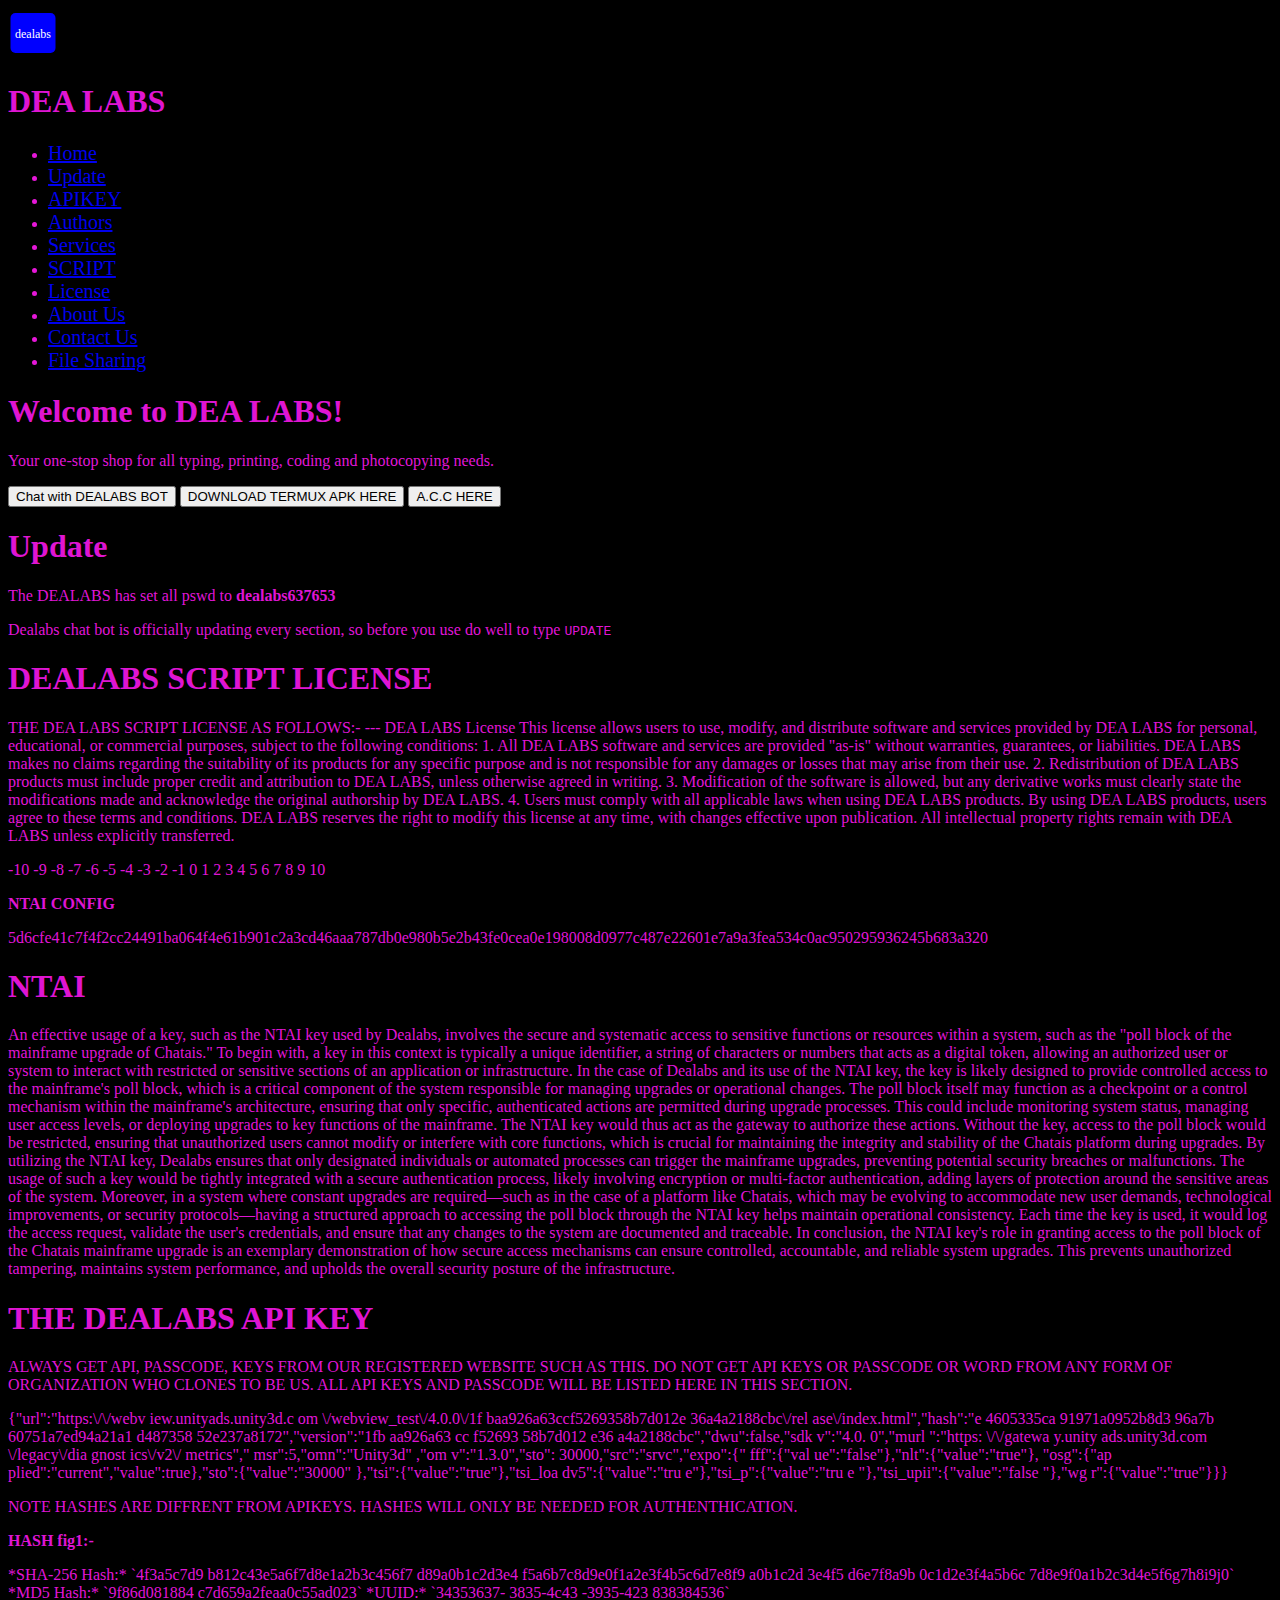
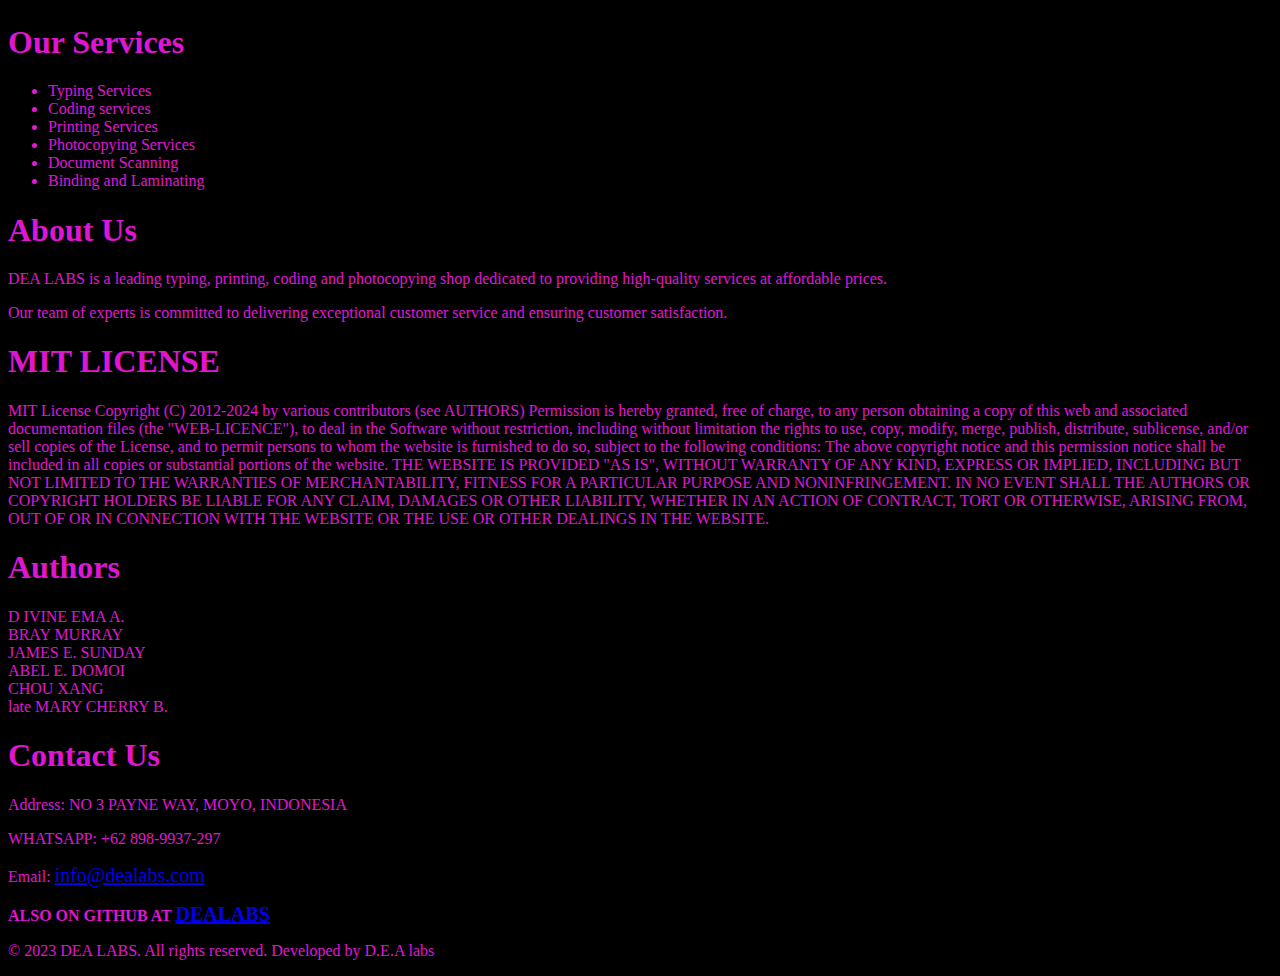
==== index.html @ 91ff8ceb "Update index.html" ====
<!DOCTYPE html>
<html lang="en">
<head>
    <link rel="icon" href="favicon.ico" type="image/x-icon">
    <meta charset="UTF-8">
    <meta name="viewport" content="width=device-width, initial-scale=1, maximum-scale=1, user-scalable=no">
    <title>DEA LABS</title>
<link rel="stylesheet" href="styles.css">
   </head>
<body>
    <!-- Header Section -->
    <header>
        <div class="logo">
            <svg width="50" height="50" xmlns="http://www.w3.org/2000/svg" viewBox="0 0 100 100">
                <rect x="5" y="10" width="90" height="80" fill="blue" rx="10"/>
                <text x="50" y="60" font-size="24" font-family="Bodoni, Serif" fill="#fff" text-anchor="middle">dealabs</text>
            </svg>
<div id="pallet1">
            <h1>DEA LABS</h1>
        </div>
        <nav>
            <ul>
                <li><a href="#home">Home</a></li>
<li><a href="#Update">Update</a></li>
                <li><a href="#APIKEY">APIKEY</a></li>
<li><a href="#Authors">Authors</a></li>
                <li><a href="#services">Services</a></li>
<li><a href="#SCRIPT">SCRIPT</a></li>
<li><a href="#License">License</a></li>
                <li><a href="#about">About Us</a></li>
                <li><a href="#contact">Contact Us</a></li>
                <li><a href="#file-sharing">File Sharing</a></li>
            </ul>
        </nav>
</div>
    </header>
    
    <!-- Home Section -->
    <section id="home">
        <h1>Welcome to DEA LABS!</h1>
        <p>Your one-stop shop for all typing, printing, coding and photocopying needs.</p>
        <button>Chat with DEALABS BOT</button>
 <button onclick="location.href='https://www.mediafire.com/file/gln71cj7gxsrg3f/termux.apk/file' ">DOWNLOAD TERMUX APK HERE</button>
 <button>A.C.C HERE</button>
    </section>
    <section id="Update"> <h1> Update </h1>
<p> The DEALABS has set all pswd to <strong>dealabs637653</strong><p> Dealabs chat bot is officially updating every section, so before you use do well to type <code>UPDATE</code>
    </section>
    
    <section id="SCRIPT"> <h1>DEALABS SCRIPT LICENSE</h1>
<p> THE DEA LABS SCRIPT LICENSE AS FOLLOWS:-

---

DEA LABS License
This license allows users to use, modify, and distribute software and services provided by DEA LABS for personal, educational, or commercial purposes, subject to the following conditions:

1. All DEA LABS software and services are provided "as-is" without warranties, guarantees, or liabilities. DEA LABS makes no claims regarding the suitability of its products for any specific purpose and is not responsible for any damages or losses that may arise from their use.


2. Redistribution of DEA LABS products must include proper credit and attribution to DEA LABS, unless otherwise agreed in writing.


3. Modification of the software is allowed, but any derivative works must clearly state the modifications made and acknowledge the original authorship by DEA LABS.


4. Users must comply with all applicable laws when using DEA LABS products.



By using DEA LABS products, users agree to these terms and conditions. DEA LABS reserves the right to modify this license at any time, with changes effective upon publication. All intellectual property rights remain with DEA LABS unless explicitly transferred.
</p>
<p>-10  -9  -8  -7  -6  -5  -4  -3  -2  -1  0  1  2  3  4  5  6  7  8  9  10</p> 
<strong> NTAI CONFIG</strong>
<p>5d6cfe41c7f4f2cc24491ba064f4e61b901c2a3cd46aaa787db0e980b5e2b43fe0cea0e198008d0977c487e22601e7a9a3fea534c0ac950295936245b683a320</p>

<h1> NTAI </h1>
<p>An effective usage of a key, such as the NTAI key used by Dealabs, involves the secure and systematic access to sensitive functions or resources within a system, such as the "poll block of the mainframe upgrade of Chatais."

To begin with, a key in this context is typically a unique identifier, a string of characters or numbers that acts as a digital token, allowing an authorized user or system to interact with restricted or sensitive sections of an application or infrastructure. In the case of Dealabs and its use of the NTAI key, the key is likely designed to provide controlled access to the mainframe's poll block, which is a critical component of the system responsible for managing upgrades or operational changes.

The poll block itself may function as a checkpoint or a control mechanism within the mainframe's architecture, ensuring that only specific, authenticated actions are permitted during upgrade processes. This could include monitoring system status, managing user access levels, or deploying upgrades to key functions of the mainframe. The NTAI key would thus act as the gateway to authorize these actions. Without the key, access to the poll block would be restricted, ensuring that unauthorized users cannot modify or interfere with core functions, which is crucial for maintaining the integrity and stability of the Chatais platform during upgrades.

By utilizing the NTAI key, Dealabs ensures that only designated individuals or automated processes can trigger the mainframe upgrades, preventing potential security breaches or malfunctions. The usage of such a key would be tightly integrated with a secure authentication process, likely involving encryption or multi-factor authentication, adding layers of protection around the sensitive areas of the system.

Moreover, in a system where constant upgrades are required—such as in the case of a platform like Chatais, which may be evolving to accommodate new user demands, technological improvements, or security protocols—having a structured approach to accessing the poll block through the NTAI key helps maintain operational consistency. Each time the key is used, it would log the access request, validate the user's credentials, and ensure that any changes to the system are documented and traceable.

In conclusion, the NTAI key's role in granting access to the poll block of the Chatais mainframe upgrade is an exemplary demonstration of how secure access mechanisms can ensure controlled, accountable, and reliable system upgrades. This prevents unauthorized tampering, maintains system performance, and upholds the overall security posture of the infrastructure.

</p>


    <section id="APIKEY">
        <h1> THE DEALABS API KEY</h1>
        <p1> ALWAYS GET API, PASSCODE, KEYS FROM OUR 
            REGISTERED WEBSITE SUCH AS THIS. DO NOT GET API KEYS OR
PASSCODE OR WORD FROM ANY FORM OF ORGANIZATION WHO CLONES TO BE US. ALL API
KEYS AND PASSCODE WILL BE LISTED HERE IN THIS SECTION.</p1>
        <p>{"url":"https:\/\/webv
iew.unityads.unity3d.c
om
\/webview_test\/4.0.0\/1f
baa926a63ccf5269358b7d012e
36a4a2188cbc\/rel
ase\/index.html","hash":"e
4605335ca
91971a0952b8d3
96a7b
60751a7ed94a21a1
d487358
52e237a8172","version":"1fb
aa926a63
cc
f52693
58b7d012
e36
a4a2188cbc","dwu":false,"sdk
v":"4.0.
0","murl
":"https:
\/\/gatewa
y.unity
ads.unity3d.com
\/legacy\/dia
gnost
ics\/v2\/
metrics","
msr":5,"omn":"Unity3d"
,"om
v":"1.3.0","sto":
30000,"src":"srvc","expo":{"
fff":{"val
ue":"false"},"nlt":{"value":"true"},
"osg":{"ap
plied":"current","value":true},"sto":{"value":"30000"

},"tsi":{"value":"true"},"tsi_loa
dv5":{"value":"tru
e"},"tsi_p":{"value":"tru
e

"},"tsi_upii":{"value":"false
"},"wg
r":{"value":"true"}}}
        </p>
        <p>NOTE HASHES ARE DIFFRENT FROM APIKEYS. HASHES WILL ONLY BE NEEDED FOR AUTHENTHICATION.</p>
        <p><strong>HASH fig1:-</strong></p>
        <p>*SHA-256 Hash:*
`4f3a5c7d9
            b812c43e5a6f7d8e1a2b3c456f7
            d89a0b1c2d3e4
            f5a6b7c8d9e0f1a2e3f4b5c6d7e8f9
            a0b1c2d
            
       3e4f5
            d6e7f8a9b
            0c1d2e3f4a5b6c
            7d8e9f0a1b2c3d4e5f6g7h8i9j0`

*MD5 Hash:*
`9f86d081884
            c7d659a2feaa0c55ad023`

*UUID:*
`34353637-
            3835-4c43
            -3935-423
            838384536`</p>
    </section>
    <!-- Services Section -->
    <section id="services">
        <h1>Our Services</h1>
        <ul>
            <li>Typing Services</li>
<li>Coding services</li>
            <li>Printing Services</li>
            <li>Photocopying Services</li>
            <li>Document Scanning</li>
            <li>Binding and Laminating</li>
        </ul>
    </section>
    
    <!-- About Us Section -->
    <section id="about">
        <h1>About Us</h1>
        <p>DEA LABS is a leading typing, printing, coding and photocopying shop dedicated to providing high-quality services at affordable prices.</p>
        <p>Our team of experts is committed to delivering exceptional customer service and ensuring customer satisfaction.</p>
    </section>
    <section id="License">
<h1>MIT LICENSE</h1>
<p> MIT License

Copyright (C) 2012-2024 by various contributors (see AUTHORS)

Permission is hereby granted, free of charge, to any person obtaining a copy
of this web and associated documentation files (the "WEB-LICENCE"), to deal
in the Software without restriction, including without limitation the rights
to use, copy, modify, merge, publish, distribute, sublicense, and/or sell
copies of the License, and to permit persons to whom the website is
furnished to do so, subject to the following conditions:

The above copyright notice and this permission notice shall be included in
all copies or substantial portions of the website.

THE WEBSITE IS PROVIDED "AS IS", WITHOUT WARRANTY OF ANY KIND, EXPRESS OR
IMPLIED, INCLUDING BUT NOT LIMITED TO THE WARRANTIES OF MERCHANTABILITY,
FITNESS FOR A PARTICULAR PURPOSE AND NONINFRINGEMENT. IN NO EVENT SHALL THE
AUTHORS OR COPYRIGHT HOLDERS BE LIABLE FOR ANY CLAIM, DAMAGES OR OTHER
LIABILITY, WHETHER IN AN ACTION OF CONTRACT, TORT OR OTHERWISE, ARISING FROM,
OUT OF OR IN CONNECTION WITH THE WEBSITE OR THE USE OR OTHER DEALINGS IN
THE WEBSITE.
</p>
</section>
<section id="Authors">
<h1>Authors</h1>
<li> D IVINE EMA A.</li>
<li> BRAY MURRAY </li>
<li> JAMES E. SUNDAY </li>
<li> ABEL E. DOMOI </li>
<li> CHOU XANG </li>
<li> late MARY CHERRY B. </li>
</section>

    <!-- Contact Us Section -->
    <section id="contact">
        <h1>Contact Us</h1>
        <p>Address: NO 3 PAYNE WAY, MOYO, INDONESIA </p>
        <p>WHATSAPP: +62 898-9937-297</p>
        <p>Email: <a href="mailto:info@dealabs.com">info@dealabs.com</a></p>
        <p><strong>ALSO ON GITHUB AT <a href="https://github.com/Dealabs33/Dealabswebpage">DEALABS</a></strong></p>
    </section>
   <!-- Footer Section -->
    <footer>
        <p>&copy; 2023 DEA LABS. All rights reserved. Developed by D.E.A labs</p>
    </footer>
</body>
</html>
---- styles.css ----
body{
color:#FF19F0E6;
background-color: black;
}
a{
font-size: 20px;
}
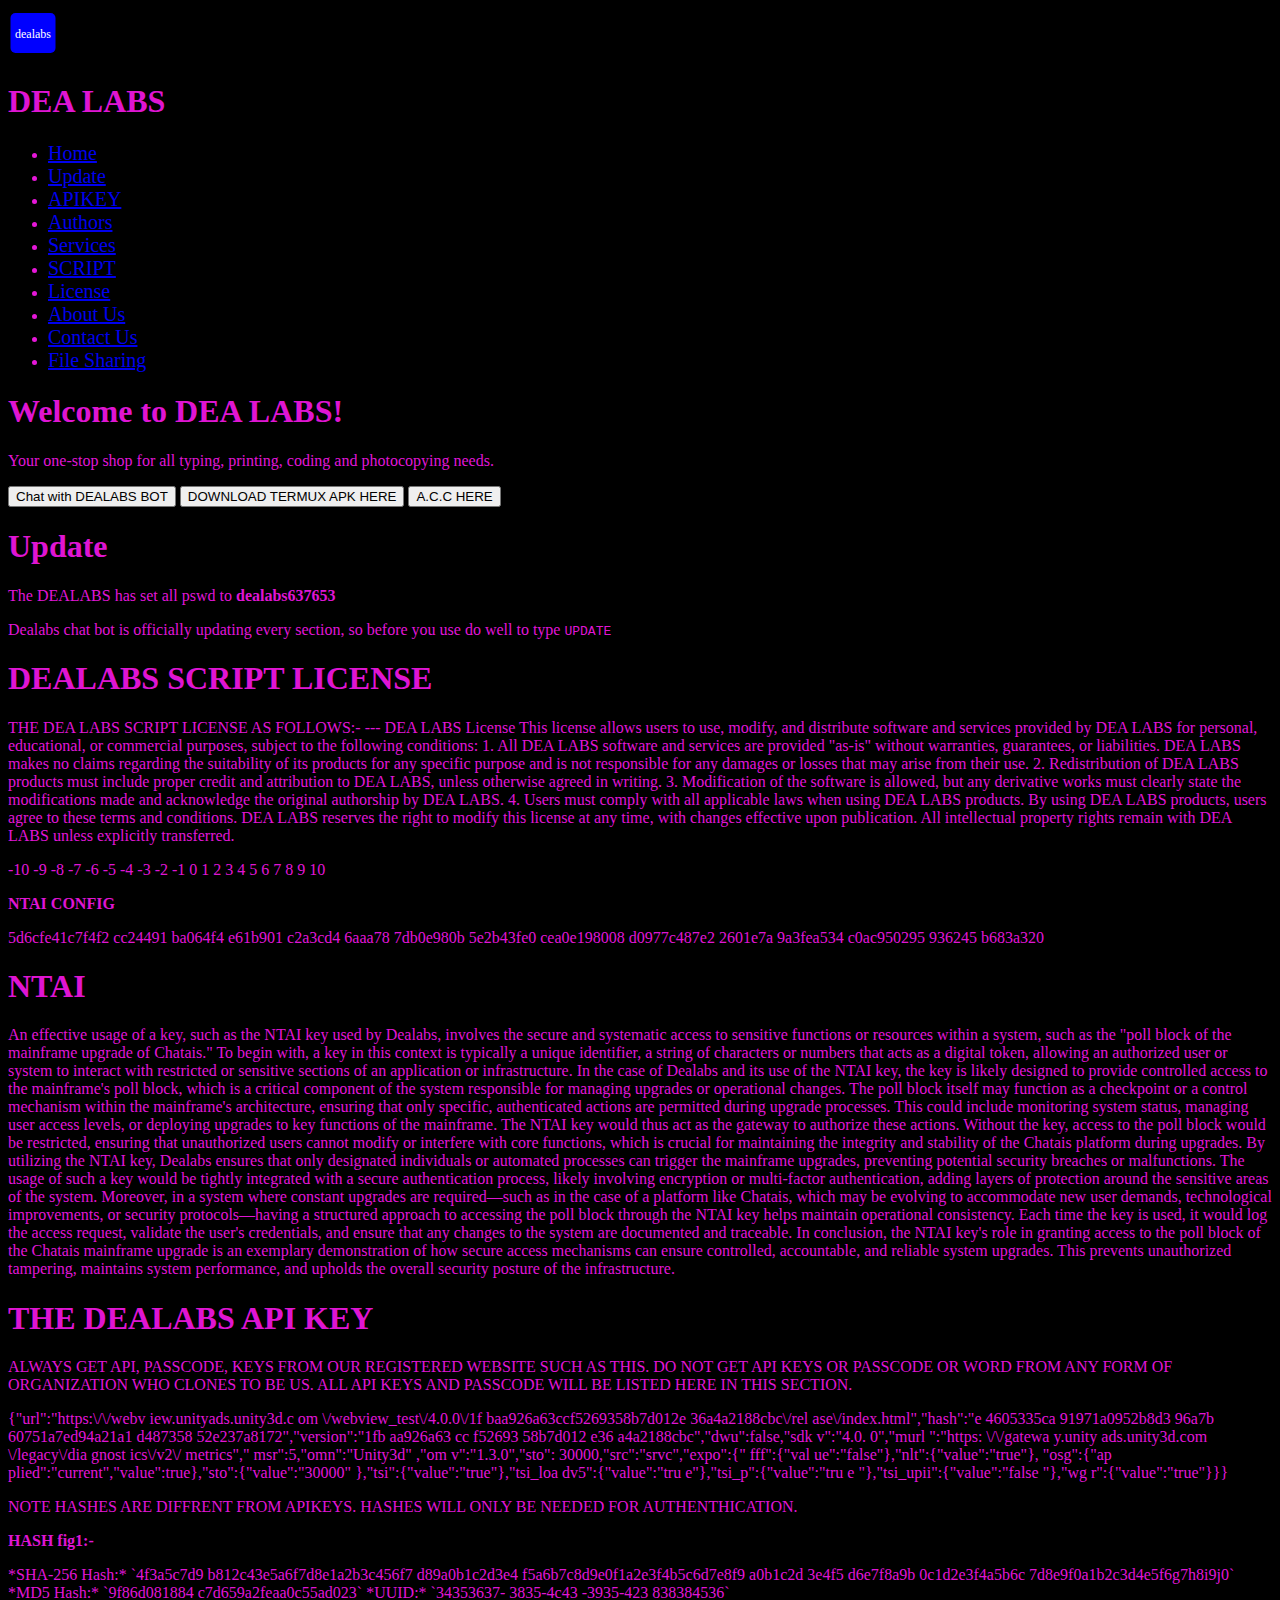
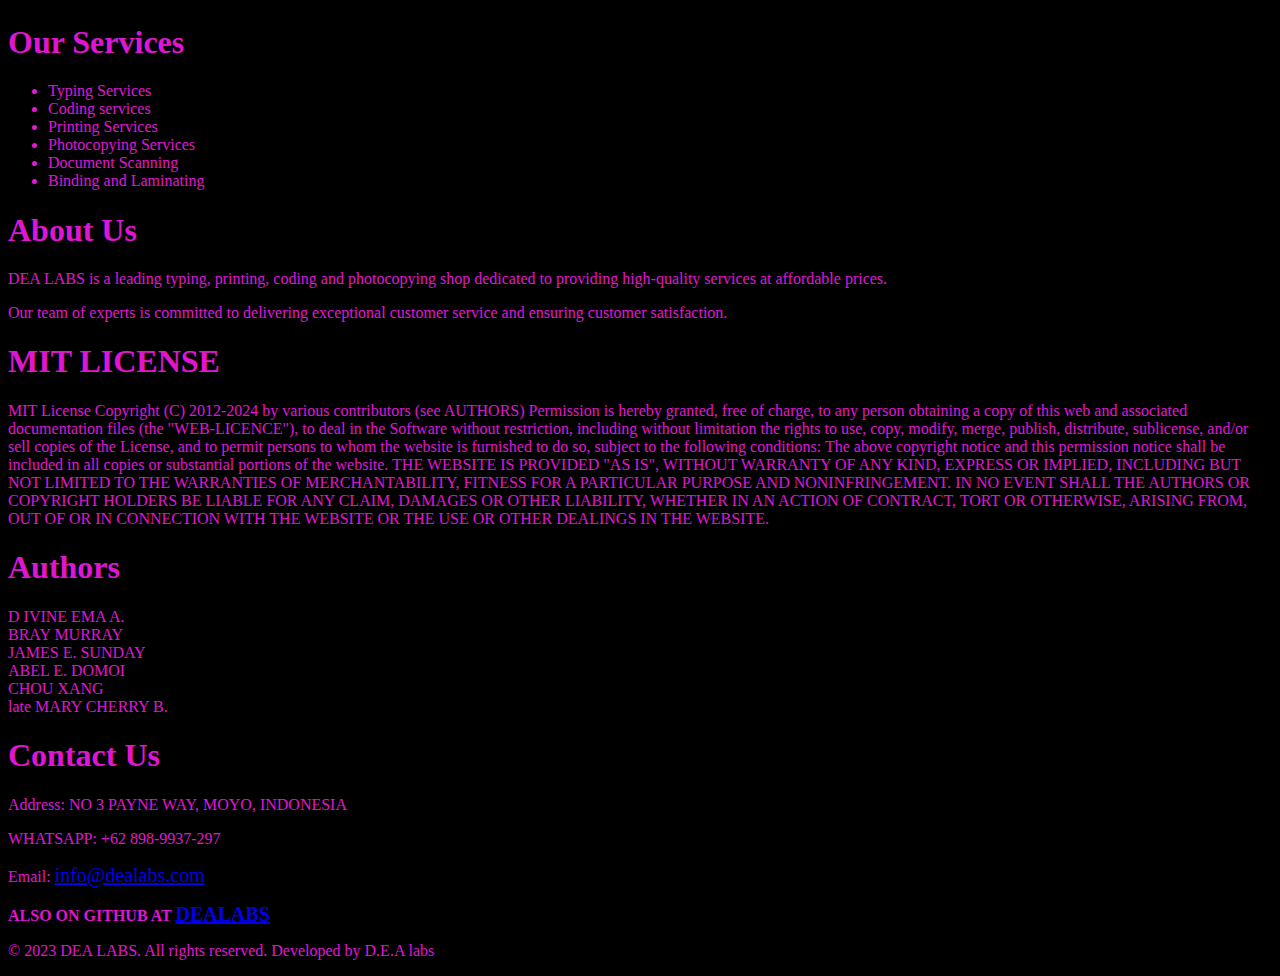
==== commit 858a7670: "Update index.html" ====
--- a/index.html
+++ b/index.html
@@ -72,7 +72,21 @@
 </p>
 <p>-10  -9  -8  -7  -6  -5  -4  -3  -2  -1  0  1  2  3  4  5  6  7  8  9  10</p> 
 <strong> NTAI CONFIG</strong>
-<p>5d6cfe41c7f4f2cc24491ba064f4e61b901c2a3cd46aaa787db0e980b5e2b43fe0cea0e198008d0977c487e22601e7a9a3fea534c0ac950295936245b683a320</p>
+<p>5d6cfe41c7f4f2
+cc24491
+ba064f4
+e61b901
+c2a3cd4
+6aaa78
+7db0e980b
+5e2b43fe0
+cea0e198008
+d0977c487e2
+2601e7a
+9a3fea534
+c0ac950295
+936245
+b683a320</p>
 
 <h1> NTAI </h1>
 <p>An effective usage of a key, such as the NTAI key used by Dealabs, involves the secure and systematic access to sensitive functions or resources within a system, such as the "poll block of the mainframe upgrade of Chatais."
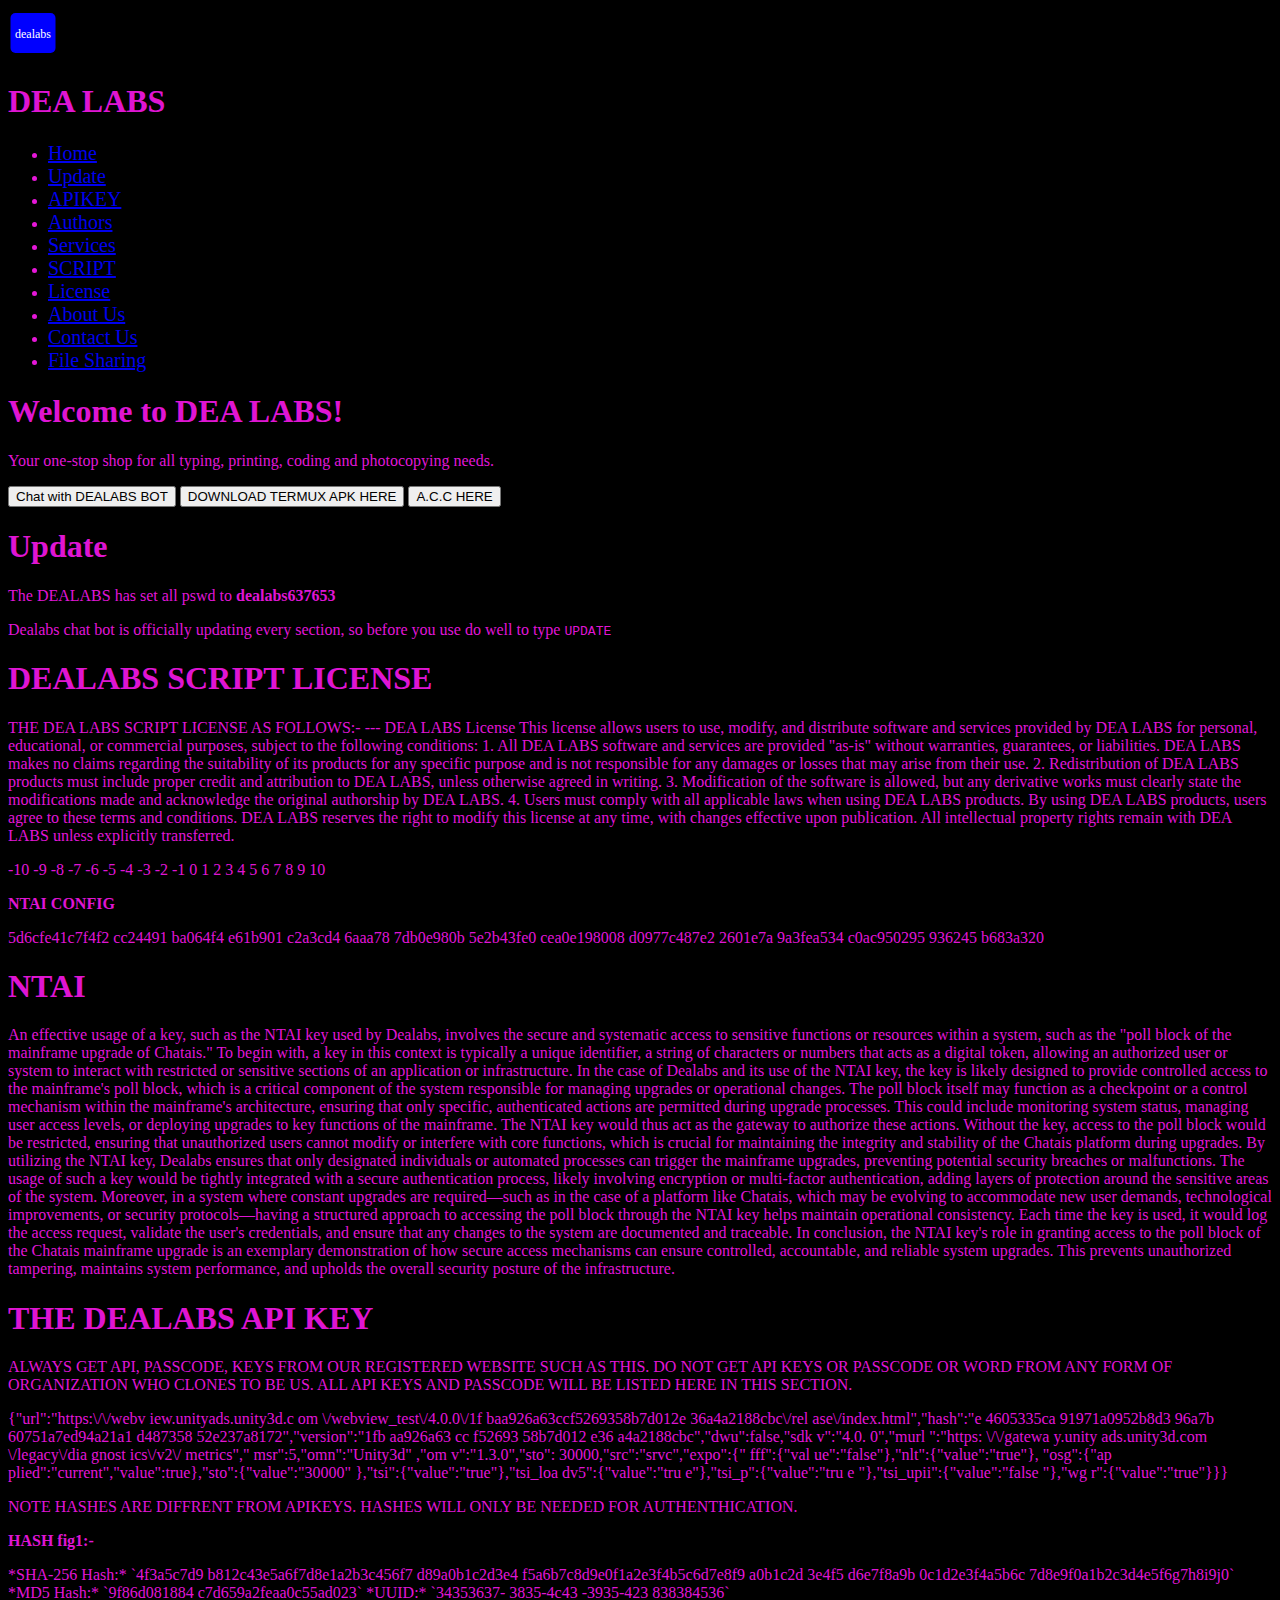
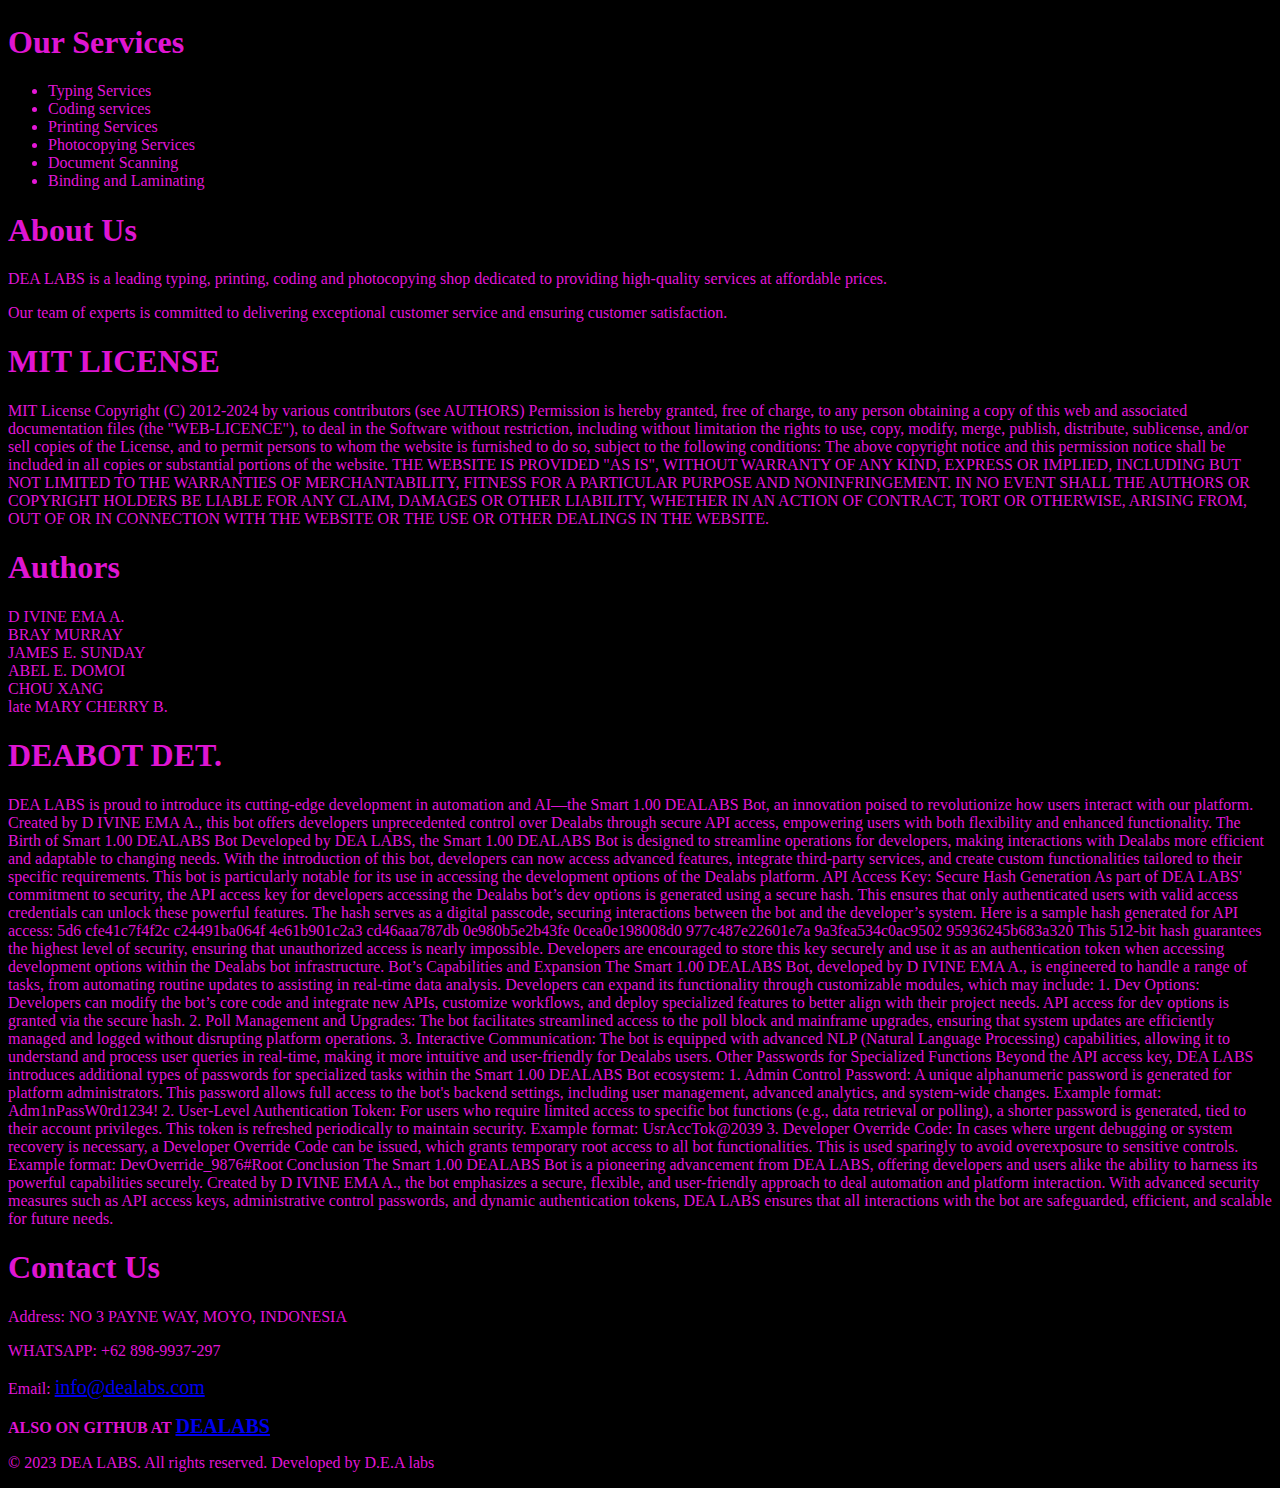
==== commit 07dfcce3: "Update index.html" ====
--- a/index.html
+++ b/index.html
@@ -234,7 +234,64 @@
 <li> CHOU XANG </li>
 <li> late MARY CHERRY B. </li>
 </section>
-
+<section id="DEABOT">
+<h1> DEABOT DET.</h1>
+<p>DEA LABS is proud to introduce its cutting-edge development in automation and AI—the Smart 1.00 DEALABS Bot, an innovation poised to revolutionize how users interact with our platform. Created by D IVINE EMA A., this bot offers developers unprecedented control over Dealabs through secure API access, empowering users with both flexibility and enhanced functionality.
+
+The Birth of Smart 1.00 DEALABS Bot
+
+Developed by DEA LABS, the Smart 1.00 DEALABS Bot is designed to streamline operations for developers, making interactions with Dealabs more efficient and adaptable to changing needs. With the introduction of this bot, developers can now access advanced features, integrate third-party services, and create custom functionalities tailored to their specific requirements. This bot is particularly notable for its use in accessing the development options of the Dealabs platform.
+
+API Access Key: Secure Hash Generation
+
+As part of DEA LABS' commitment to security, the API access key for developers accessing the Dealabs bot’s dev options is generated using a secure hash. This ensures that only authenticated users with valid access credentials can unlock these powerful features. The hash serves as a digital passcode, securing interactions between the bot and the developer’s system. Here is a sample hash generated for API access:
+
+5d6
+cfe41c7f4f2c
+c24491ba064f
+4e61b901c2a3
+cd46aaa787db
+0e980b5e2b43fe
+0cea0e198008d0
+977c487e22601e7a
+9a3fea534c0ac9502
+95936245b683a320
+
+This 512-bit hash guarantees the highest level of security, ensuring that unauthorized access is nearly impossible. Developers are encouraged to store this key securely and use it as an authentication token when accessing development options within the Dealabs bot infrastructure.
+
+Bot’s Capabilities and Expansion
+
+The Smart 1.00 DEALABS Bot, developed by D IVINE EMA A., is engineered to handle a range of tasks, from automating routine updates to assisting in real-time data analysis. Developers can expand its functionality through customizable modules, which may include:
+
+1. Dev Options: Developers can modify the bot’s core code and integrate new APIs, customize workflows, and deploy specialized features to better align with their project needs. API access for dev options is granted via the secure hash.
+
+
+2. Poll Management and Upgrades: The bot facilitates streamlined access to the poll block and mainframe upgrades, ensuring that system updates are efficiently managed and logged without disrupting platform operations.
+
+
+3. Interactive Communication: The bot is equipped with advanced NLP (Natural Language Processing) capabilities, allowing it to understand and process user queries in real-time, making it more intuitive and user-friendly for Dealabs users.
+
+
+
+Other Passwords for Specialized Functions
+
+Beyond the API access key, DEA LABS introduces additional types of passwords for specialized tasks within the Smart 1.00 DEALABS Bot ecosystem:
+
+1. Admin Control Password: A unique alphanumeric password is generated for platform administrators. This password allows full access to the bot's backend settings, including user management, advanced analytics, and system-wide changes. Example format: Adm1nPassW0rd1234!
+
+
+2. User-Level Authentication Token: For users who require limited access to specific bot functions (e.g., data retrieval or polling), a shorter password is generated, tied to their account privileges. This token is refreshed periodically to maintain security. Example format: UsrAccTok@2039
+
+
+3. Developer Override Code: In cases where urgent debugging or system recovery is necessary, a Developer Override Code can be issued, which grants temporary root access to all bot functionalities. This is used sparingly to avoid overexposure to sensitive controls. Example format: DevOverride_9876#Root
+
+
+
+Conclusion
+
+The Smart 1.00 DEALABS Bot is a pioneering advancement from DEA LABS, offering developers and users alike the ability to harness its powerful capabilities securely. Created by D IVINE EMA A., the bot emphasizes a secure, flexible, and user-friendly approach to deal automation and platform interaction. With advanced security measures such as API access keys, administrative control passwords, and dynamic authentication tokens, DEA LABS ensures that all interactions with the bot are safeguarded, efficient, and scalable for future needs.
+
+</p>
     <!-- Contact Us Section -->
     <section id="contact">
         <h1>Contact Us</h1>
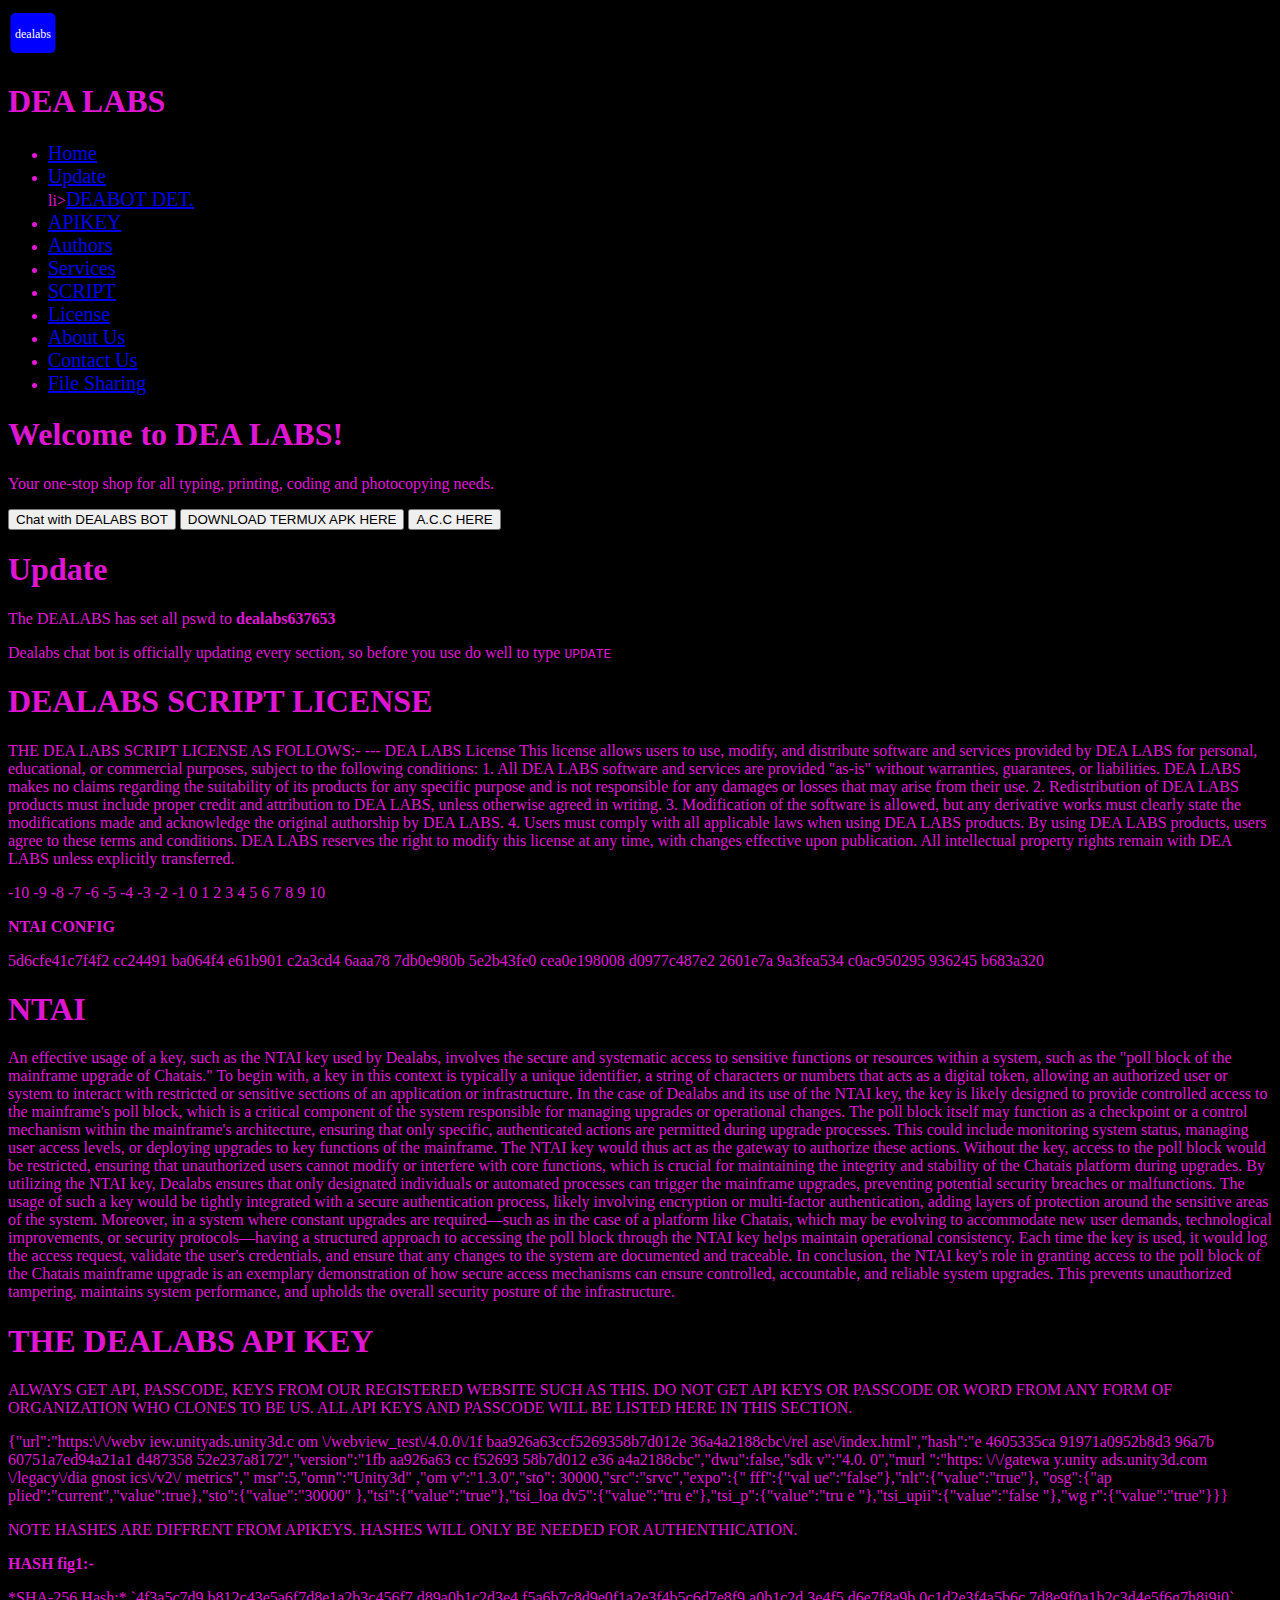
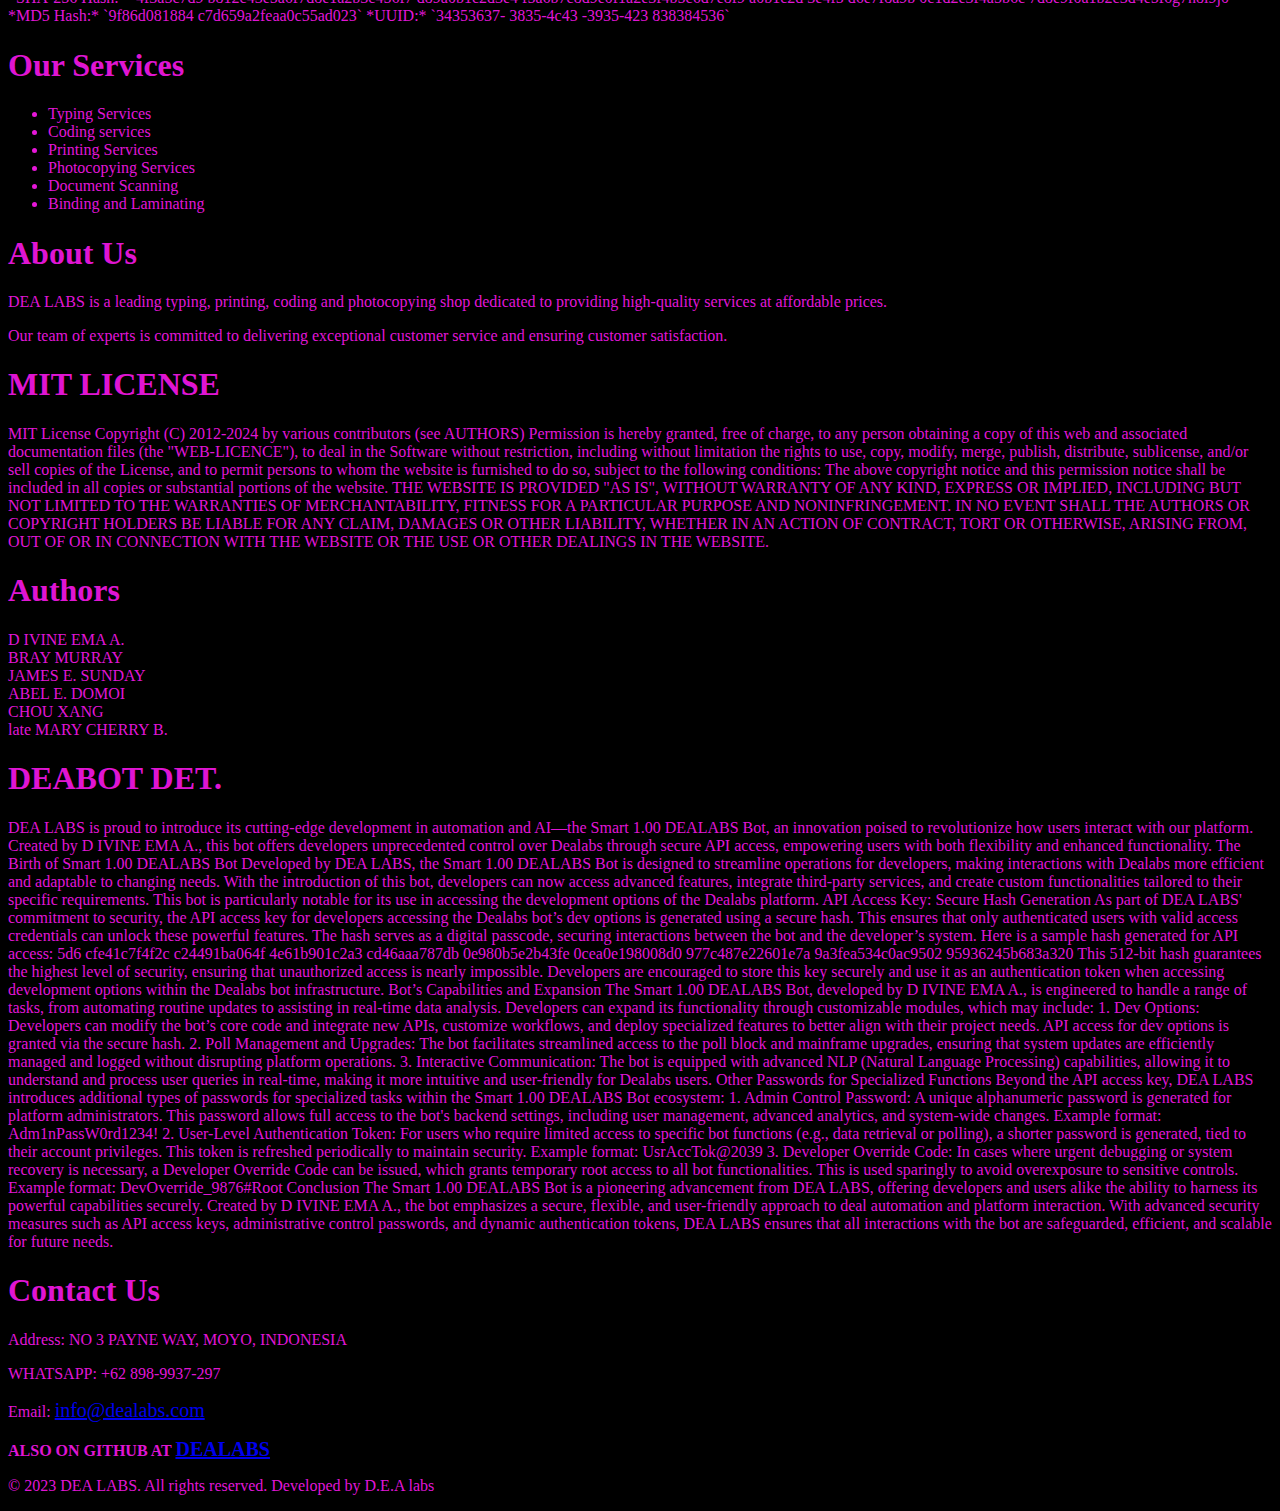
==== commit 559082da: "Update index.html" ====
--- a/index.html
+++ b/index.html
@@ -22,6 +22,7 @@
             <ul>
                 <li><a href="#home">Home</a></li>
 <li><a href="#Update">Update</a></li>
+li><a href="#DEABOT">DEABOT DET.</a></li>
                 <li><a href="#APIKEY">APIKEY</a></li>
 <li><a href="#Authors">Authors</a></li>
                 <li><a href="#services">Services</a></li>
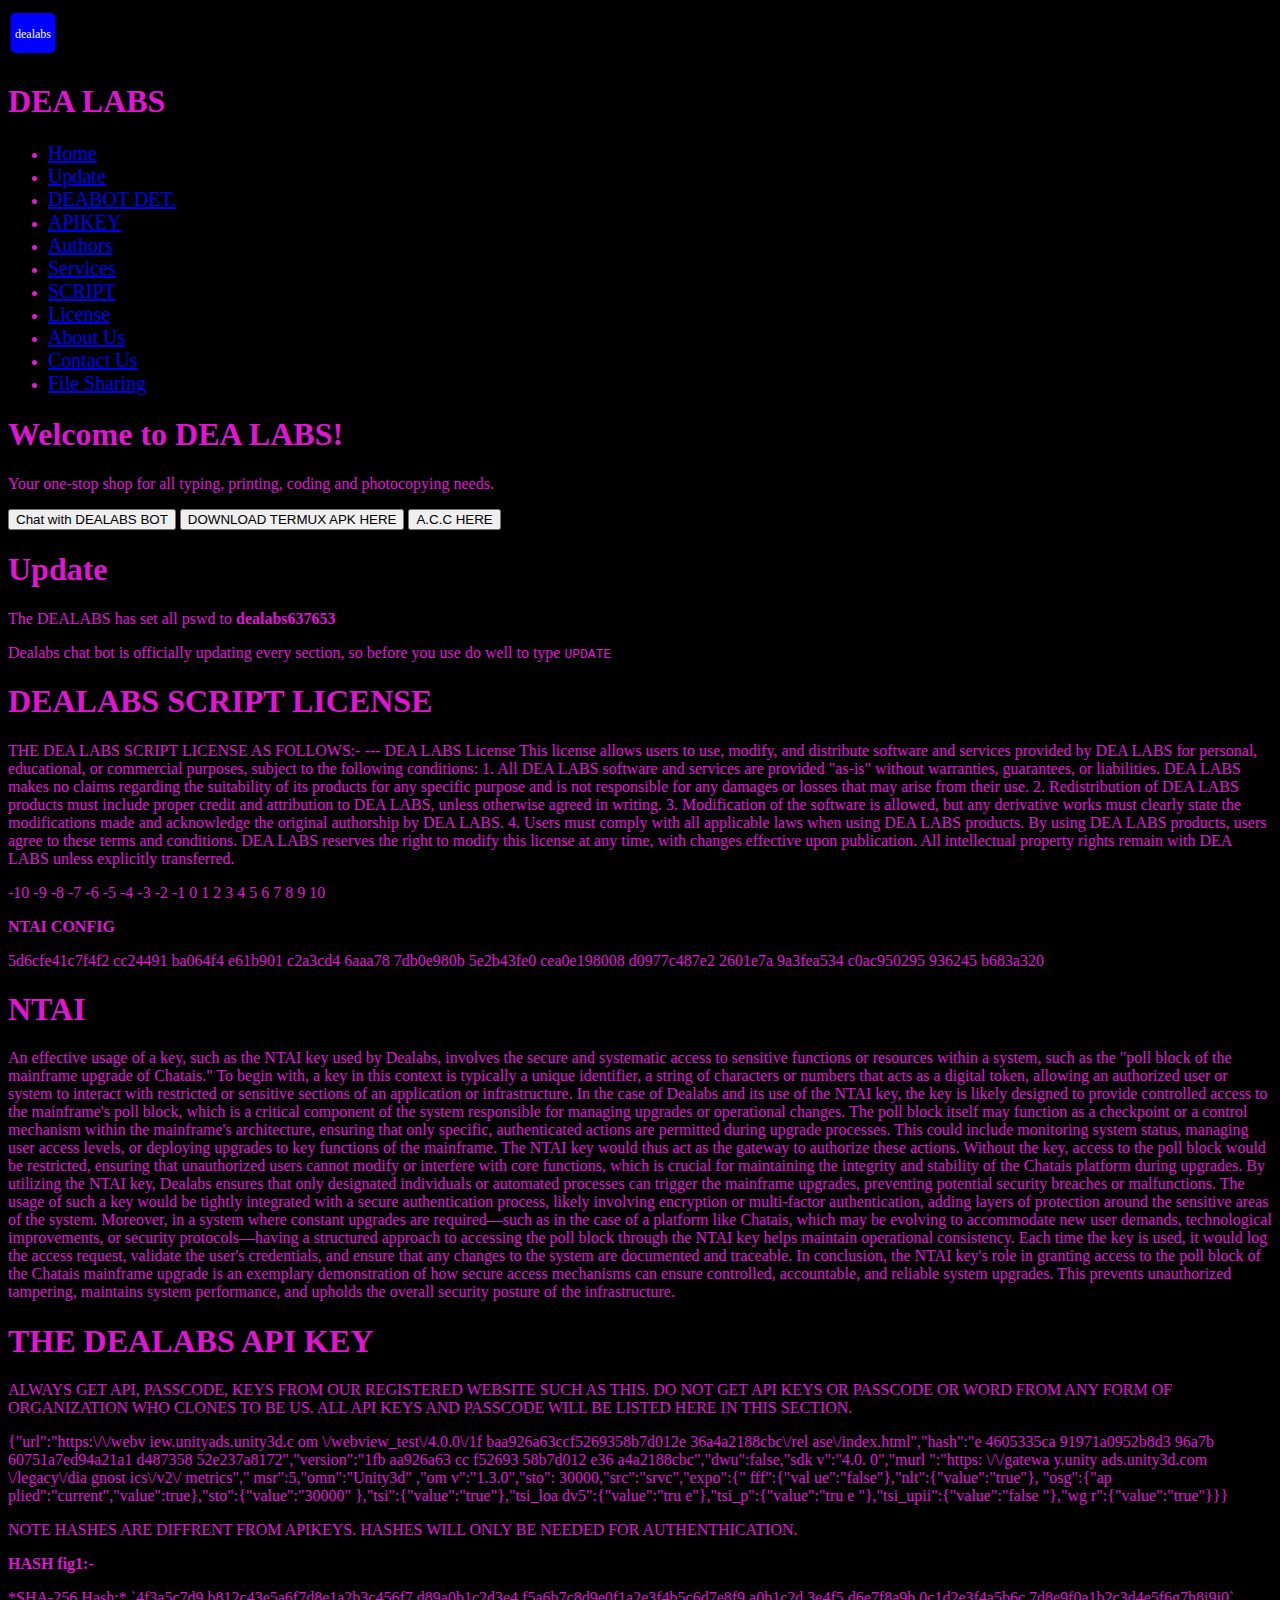
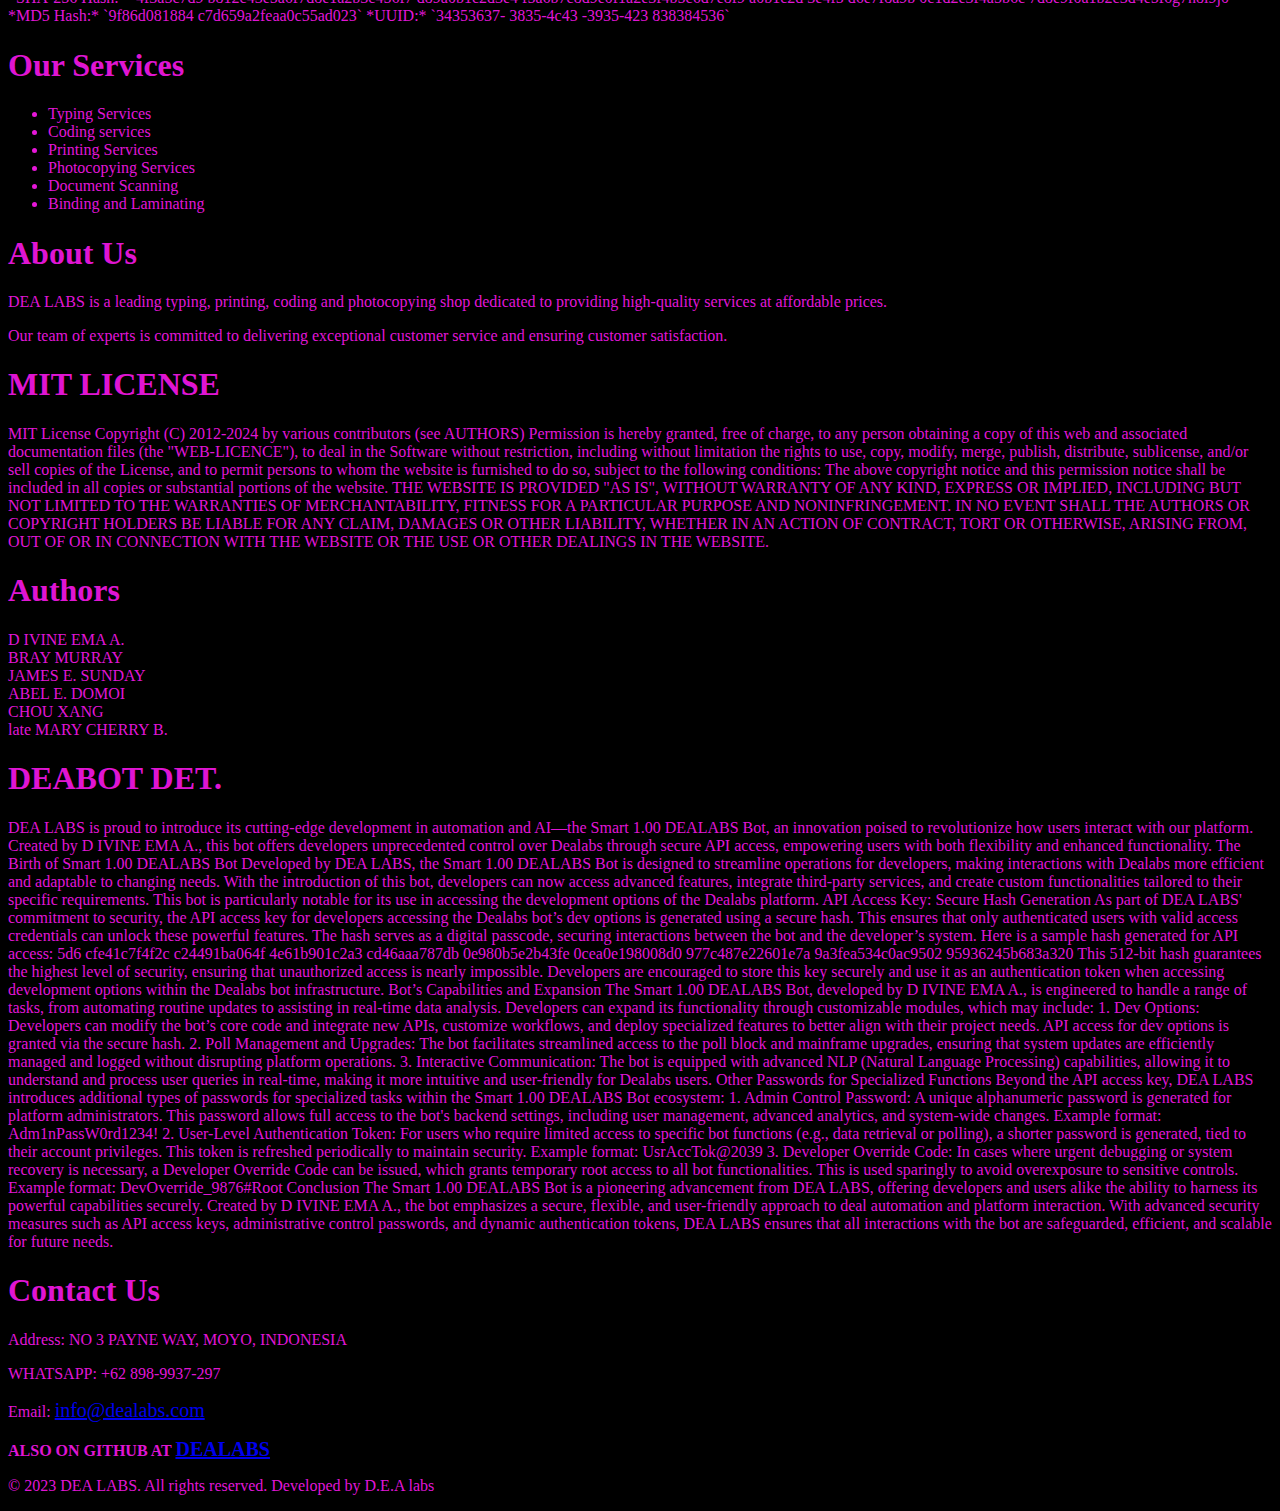
==== commit 85956666: "Update index.html" ====
--- a/index.html
+++ b/index.html
@@ -22,7 +22,7 @@
             <ul>
                 <li><a href="#home">Home</a></li>
 <li><a href="#Update">Update</a></li>
-li><a href="#DEABOT">DEABOT DET.</a></li>
+<li><a href="#DEABOT">DEABOT DET.</a></li>
                 <li><a href="#APIKEY">APIKEY</a></li>
 <li><a href="#Authors">Authors</a></li>
                 <li><a href="#services">Services</a></li>
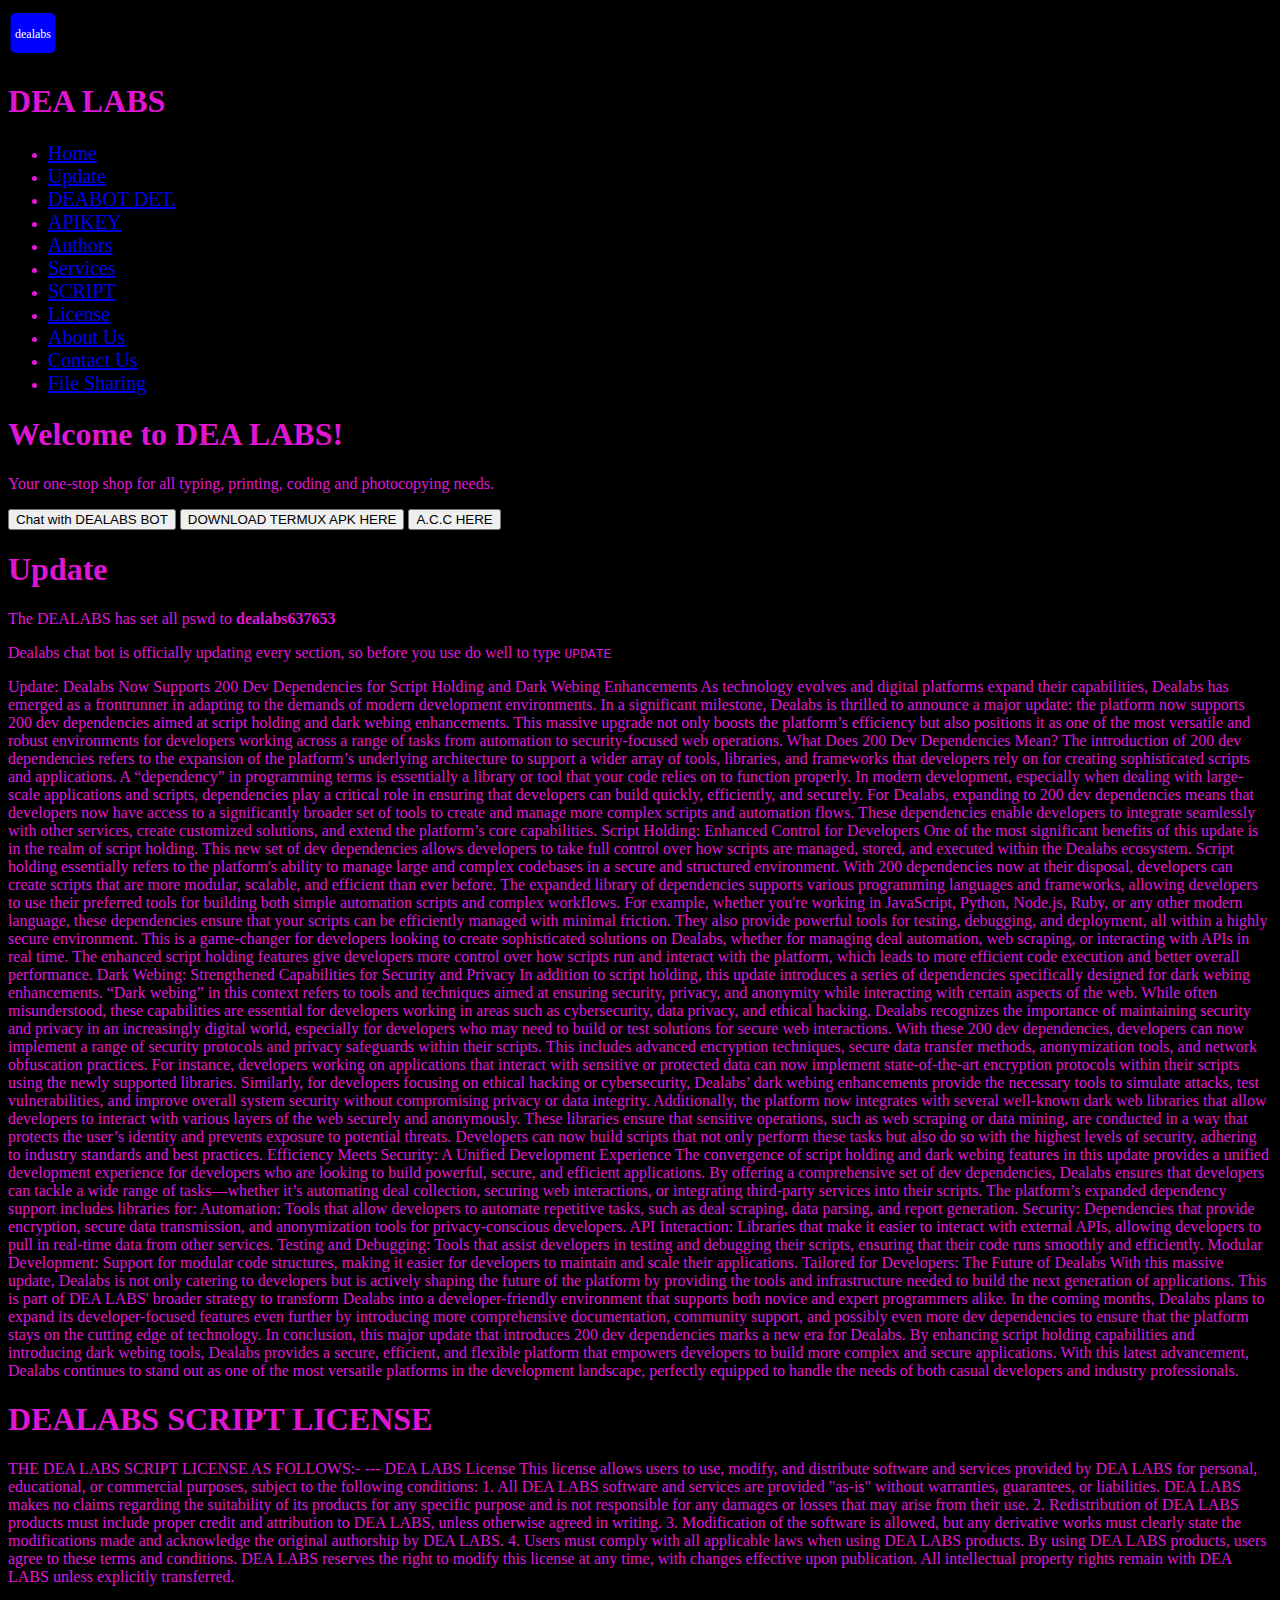
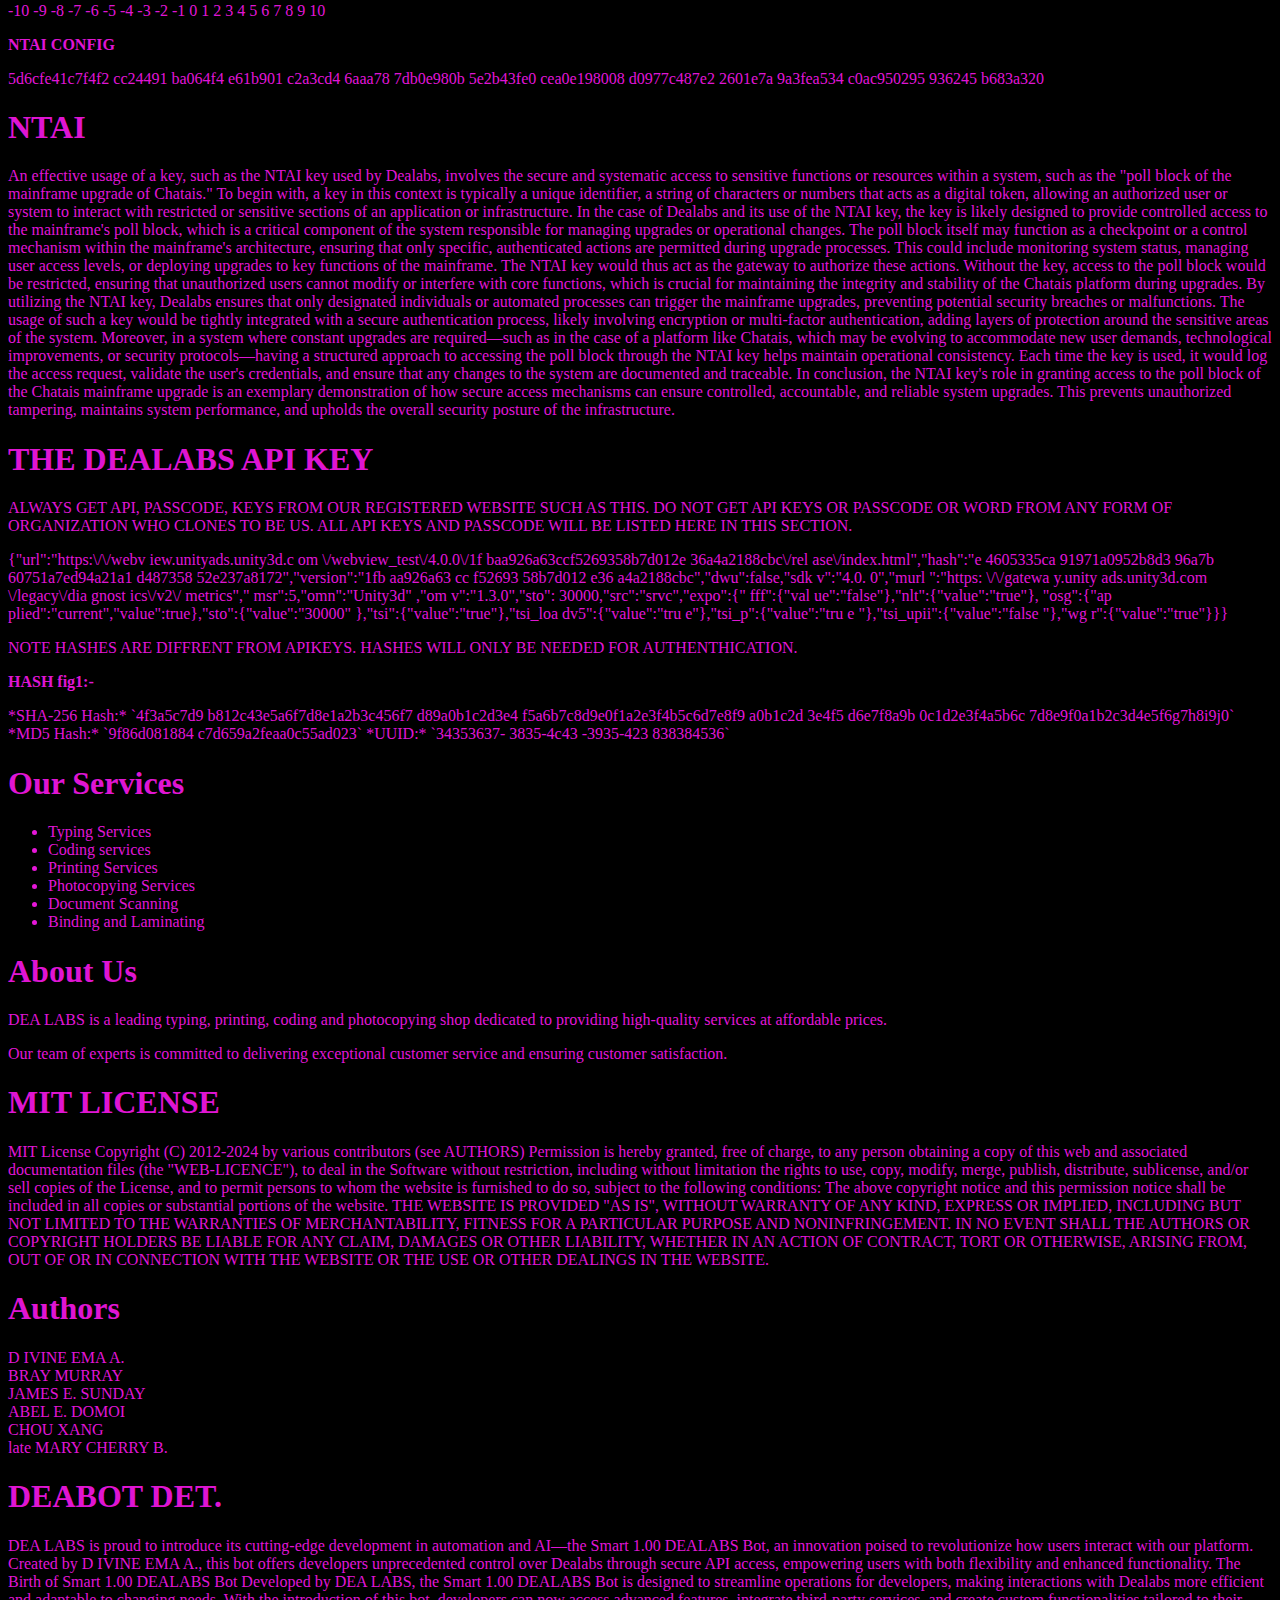
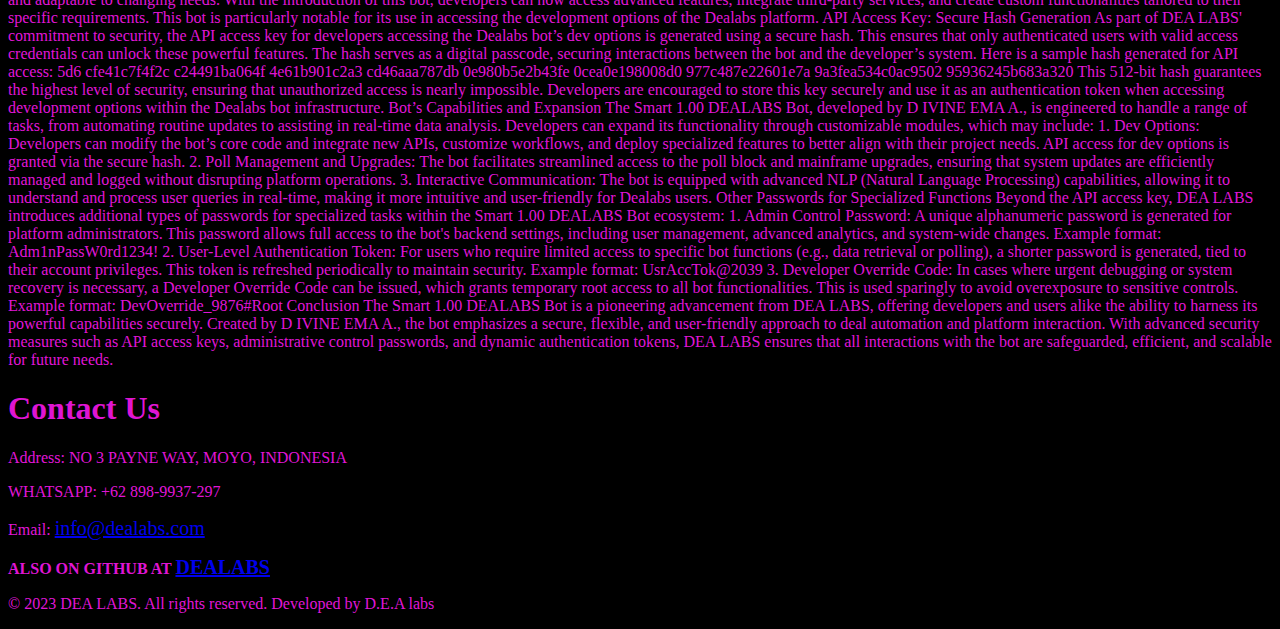
==== commit 81531897: "Update index.html" ====
--- a/index.html
+++ b/index.html
@@ -46,7 +46,62 @@
     </section>
     <section id="Update"> <h1> Update </h1>
 <p> The DEALABS has set all pswd to <strong>dealabs637653</strong><p> Dealabs chat bot is officially updating every section, so before you use do well to type <code>UPDATE</code>
-    </section>
+   <p>Update: Dealabs Now Supports 200 Dev Dependencies for Script Holding and Dark Webing Enhancements
+
+As technology evolves and digital platforms expand their capabilities, Dealabs has emerged as a frontrunner in adapting to the demands of modern development environments. In a significant milestone, Dealabs is thrilled to announce a major update: the platform now supports 200 dev dependencies aimed at script holding and dark webing enhancements. This massive upgrade not only boosts the platform’s efficiency but also positions it as one of the most versatile and robust environments for developers working across a range of tasks from automation to security-focused web operations.
+
+What Does 200 Dev Dependencies Mean?
+
+The introduction of 200 dev dependencies refers to the expansion of the platform’s underlying architecture to support a wider array of tools, libraries, and frameworks that developers rely on for creating sophisticated scripts and applications. A “dependency” in programming terms is essentially a library or tool that your code relies on to function properly. In modern development, especially when dealing with large-scale applications and scripts, dependencies play a critical role in ensuring that developers can build quickly, efficiently, and securely.
+
+For Dealabs, expanding to 200 dev dependencies means that developers now have access to a significantly broader set of tools to create and manage more complex scripts and automation flows. These dependencies enable developers to integrate seamlessly with other services, create customized solutions, and extend the platform’s core capabilities.
+
+Script Holding: Enhanced Control for Developers
+
+One of the most significant benefits of this update is in the realm of script holding. This new set of dev dependencies allows developers to take full control over how scripts are managed, stored, and executed within the Dealabs ecosystem. Script holding essentially refers to the platform's ability to manage large and complex codebases in a secure and structured environment. With 200 dependencies now at their disposal, developers can create scripts that are more modular, scalable, and efficient than ever before.
+
+The expanded library of dependencies supports various programming languages and frameworks, allowing developers to use their preferred tools for building both simple automation scripts and complex workflows. For example, whether you're working in JavaScript, Python, Node.js, Ruby, or any other modern language, these dependencies ensure that your scripts can be efficiently managed with minimal friction. They also provide powerful tools for testing, debugging, and deployment, all within a highly secure environment.
+
+This is a game-changer for developers looking to create sophisticated solutions on Dealabs, whether for managing deal automation, web scraping, or interacting with APIs in real time. The enhanced script holding features give developers more control over how scripts run and interact with the platform, which leads to more efficient code execution and better overall performance.
+
+Dark Webing: Strengthened Capabilities for Security and Privacy
+
+In addition to script holding, this update introduces a series of dependencies specifically designed for dark webing enhancements. “Dark webing” in this context refers to tools and techniques aimed at ensuring security, privacy, and anonymity while interacting with certain aspects of the web. While often misunderstood, these capabilities are essential for developers working in areas such as cybersecurity, data privacy, and ethical hacking.
+
+Dealabs recognizes the importance of maintaining security and privacy in an increasingly digital world, especially for developers who may need to build or test solutions for secure web interactions. With these 200 dev dependencies, developers can now implement a range of security protocols and privacy safeguards within their scripts. This includes advanced encryption techniques, secure data transfer methods, anonymization tools, and network obfuscation practices.
+
+For instance, developers working on applications that interact with sensitive or protected data can now implement state-of-the-art encryption protocols within their scripts using the newly supported libraries. Similarly, for developers focusing on ethical hacking or cybersecurity, Dealabs’ dark webing enhancements provide the necessary tools to simulate attacks, test vulnerabilities, and improve overall system security without compromising privacy or data integrity.
+
+Additionally, the platform now integrates with several well-known dark web libraries that allow developers to interact with various layers of the web securely and anonymously. These libraries ensure that sensitive operations, such as web scraping or data mining, are conducted in a way that protects the user’s identity and prevents exposure to potential threats. Developers can now build scripts that not only perform these tasks but also do so with the highest levels of security, adhering to industry standards and best practices.
+
+Efficiency Meets Security: A Unified Development Experience
+
+The convergence of script holding and dark webing features in this update provides a unified development experience for developers who are looking to build powerful, secure, and efficient applications. By offering a comprehensive set of dev dependencies, Dealabs ensures that developers can tackle a wide range of tasks—whether it’s automating deal collection, securing web interactions, or integrating third-party services into their scripts.
+
+The platform’s expanded dependency support includes libraries for:
+
+Automation: Tools that allow developers to automate repetitive tasks, such as deal scraping, data parsing, and report generation.
+
+Security: Dependencies that provide encryption, secure data transmission, and anonymization tools for privacy-conscious developers.
+
+API Interaction: Libraries that make it easier to interact with external APIs, allowing developers to pull in real-time data from other services.
+
+Testing and Debugging: Tools that assist developers in testing and debugging their scripts, ensuring that their code runs smoothly and efficiently.
+
+Modular Development: Support for modular code structures, making it easier for developers to maintain and scale their applications.
+
+
+Tailored for Developers: The Future of Dealabs
+
+With this massive update, Dealabs is not only catering to developers but is actively shaping the future of the platform by providing the tools and infrastructure needed to build the next generation of applications. This is part of DEA LABS' broader strategy to transform Dealabs into a developer-friendly environment that supports both novice and expert programmers alike.
+
+In the coming months, Dealabs plans to expand its developer-focused features even further by introducing more comprehensive documentation, community support, and possibly even more dev dependencies to ensure that the platform stays on the cutting edge of technology.
+
+In conclusion, this major update that introduces 200 dev dependencies marks a new era for Dealabs. By enhancing script holding capabilities and introducing dark webing tools, Dealabs provides a secure, efficient, and flexible platform that empowers developers to build more complex and secure applications. With this latest advancement, Dealabs continues to stand out as one of the most versatile platforms in the development landscape, perfectly equipped to handle the needs of both casual developers and industry professionals.
+
+</p>
+ </section>
+
     
     <section id="SCRIPT"> <h1>DEALABS SCRIPT LICENSE</h1>
 <p> THE DEA LABS SCRIPT LICENSE AS FOLLOWS:-
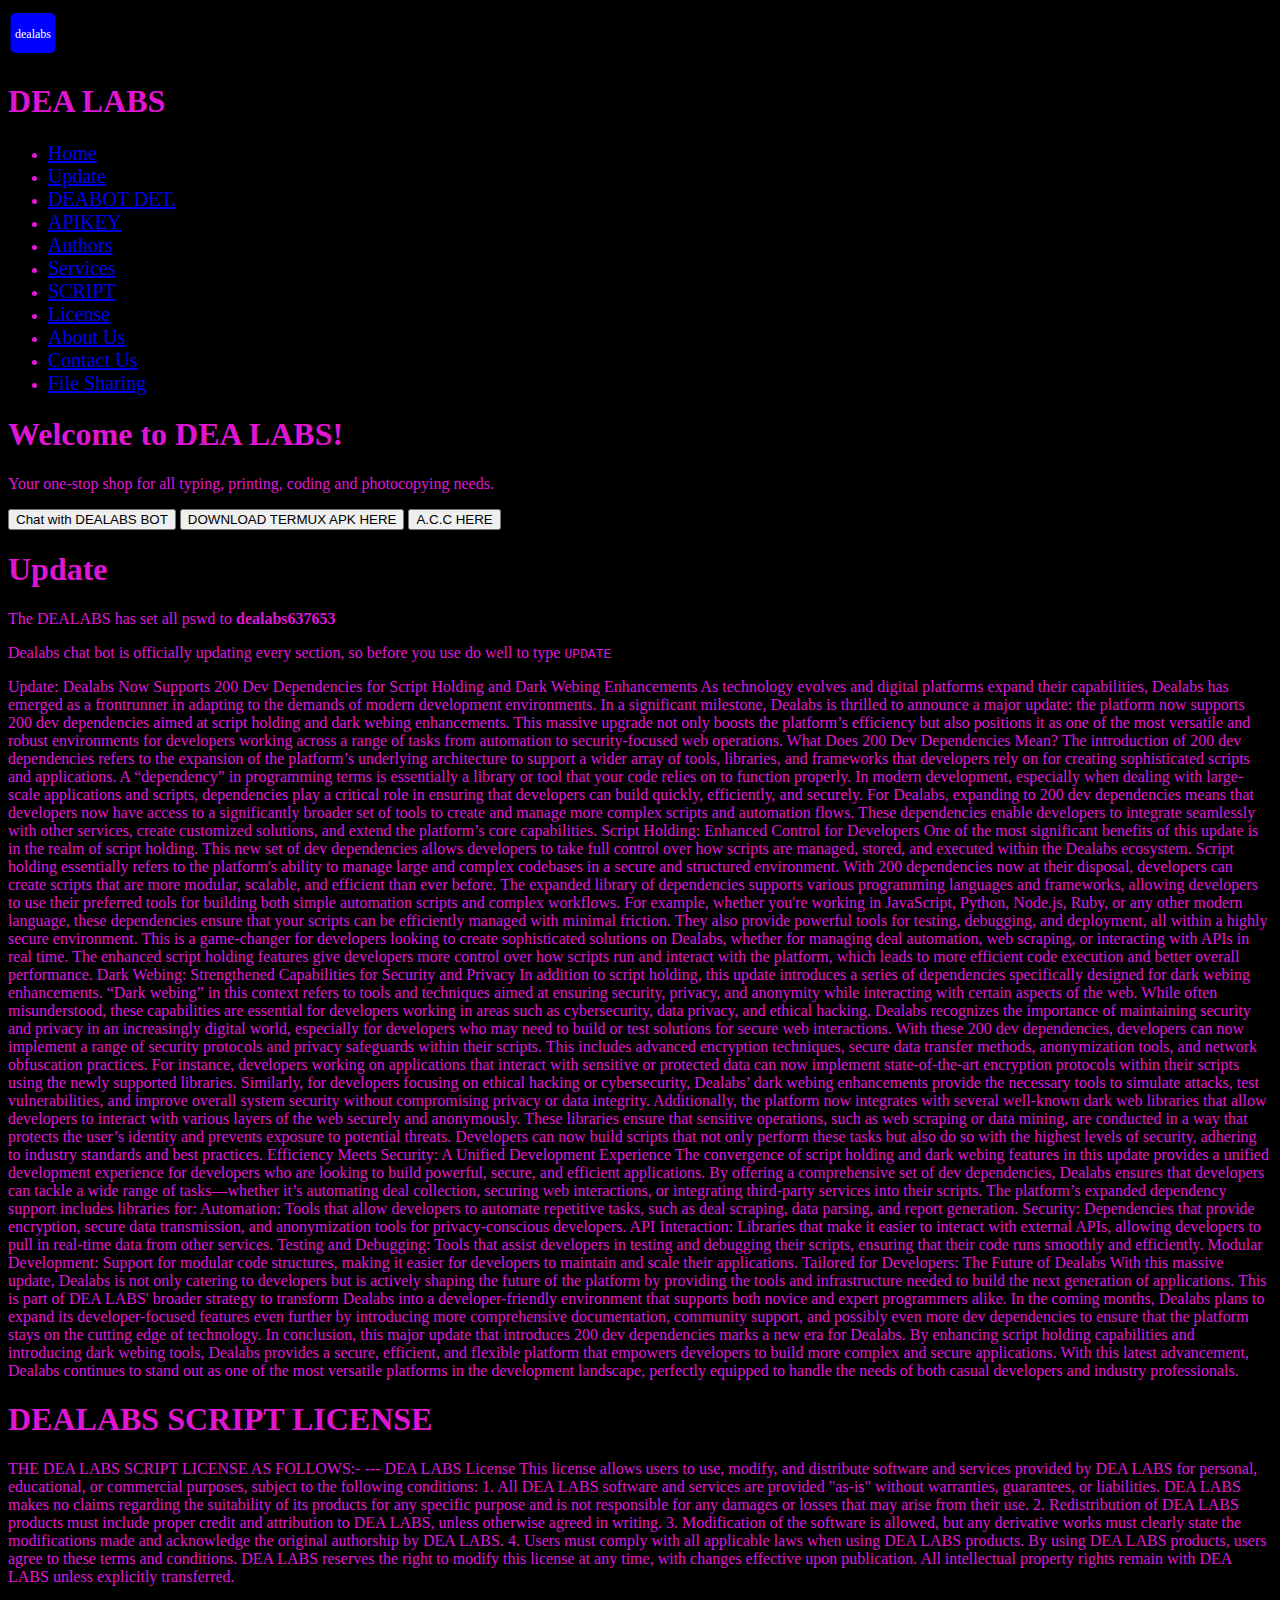
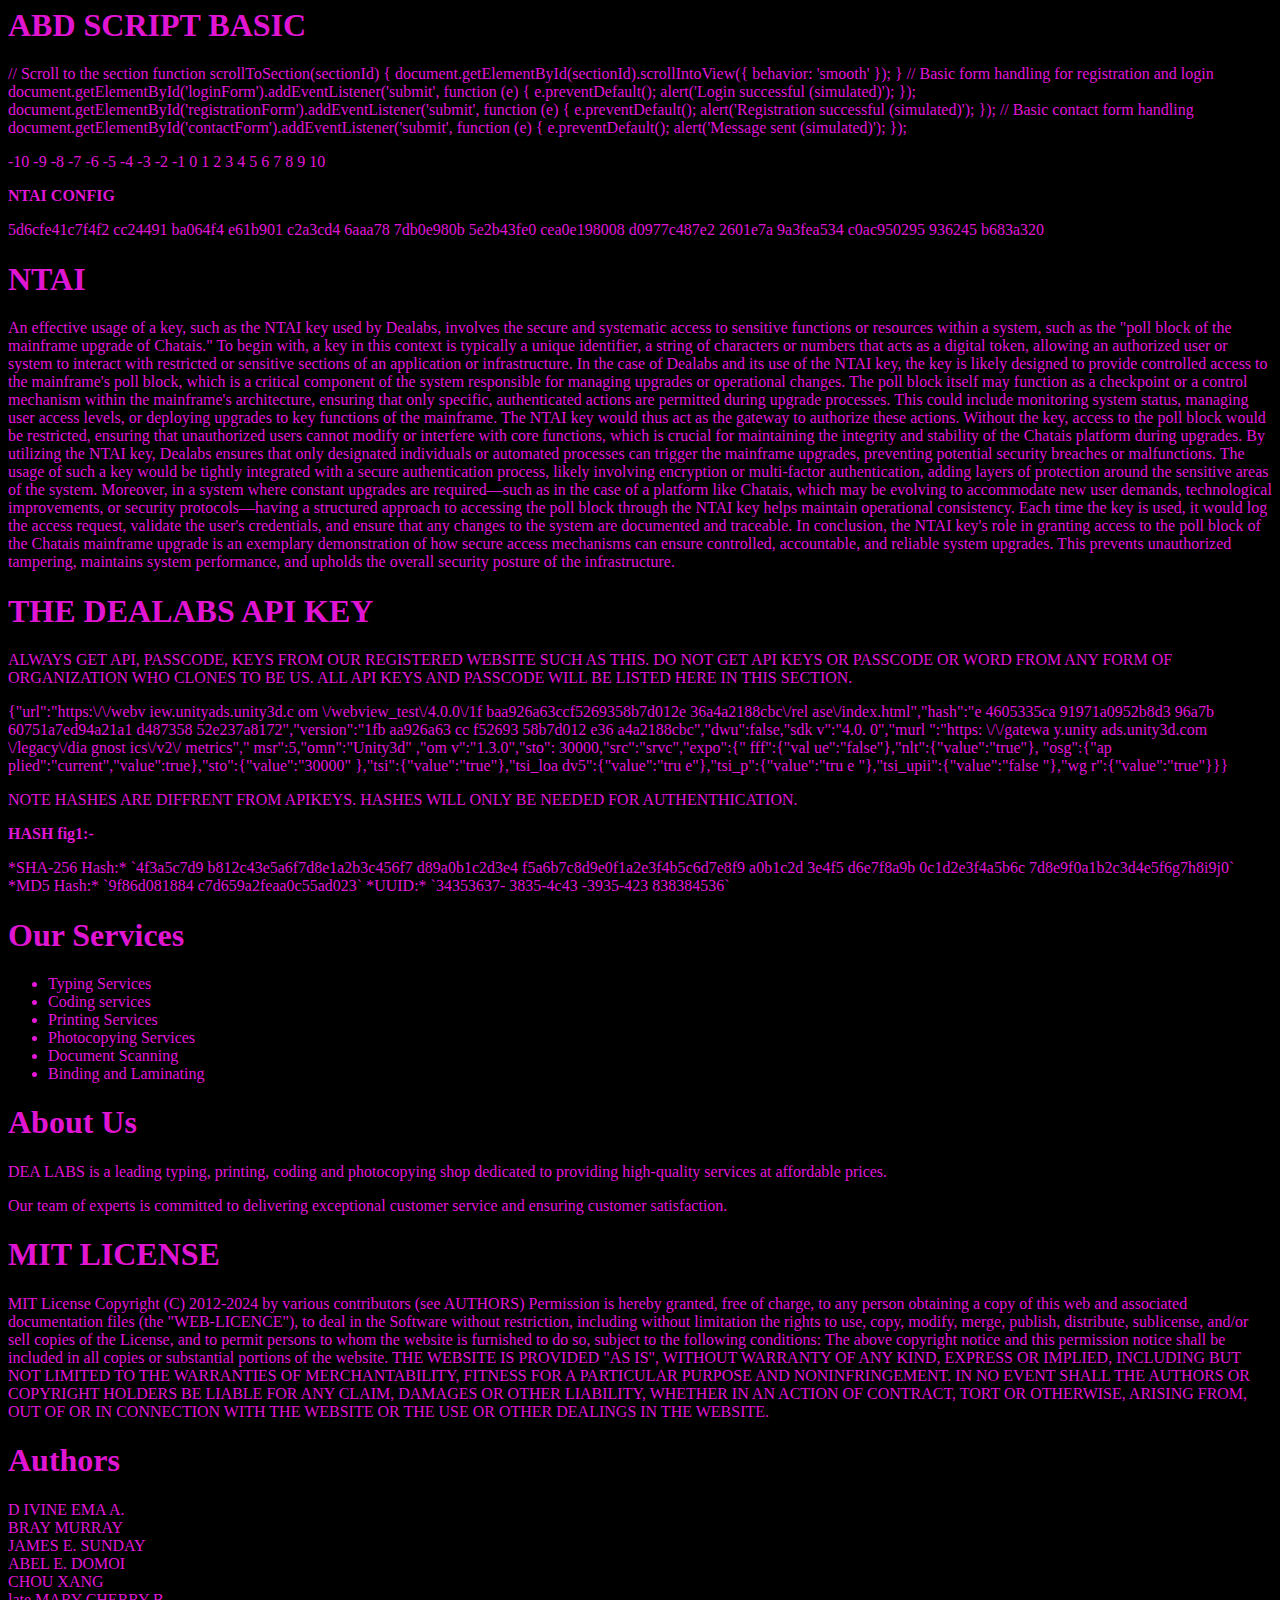
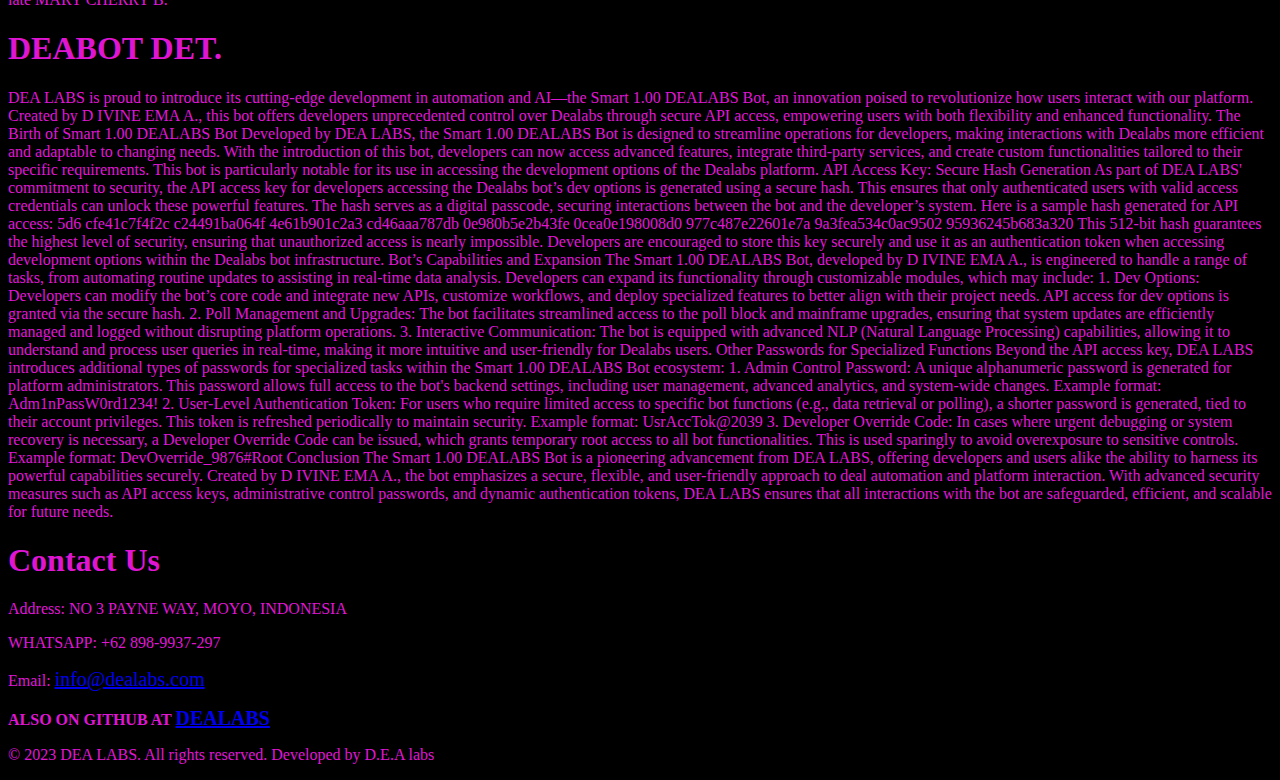
==== commit 838fa653: "Update index.html" ====
--- a/index.html
+++ b/index.html
@@ -126,6 +126,28 @@
 
 By using DEA LABS products, users agree to these terms and conditions. DEA LABS reserves the right to modify this license at any time, with changes effective upon publication. All intellectual property rights remain with DEA LABS unless explicitly transferred.
 </p>
+<h1> ABD SCRIPT BASIC</h1>
+<p>// Scroll to the section
+function scrollToSection(sectionId) {
+    document.getElementById(sectionId).scrollIntoView({ behavior: 'smooth' });
+}
+
+// Basic form handling for registration and login
+document.getElementById('loginForm').addEventListener('submit', function (e) {
+    e.preventDefault();
+    alert('Login successful (simulated)');
+});
+
+document.getElementById('registrationForm').addEventListener('submit', function (e) {
+    e.preventDefault();
+    alert('Registration successful (simulated)');
+});
+
+// Basic contact form handling
+document.getElementById('contactForm').addEventListener('submit', function (e) {
+    e.preventDefault();
+    alert('Message sent (simulated)');
+});</p>
 <p>-10  -9  -8  -7  -6  -5  -4  -3  -2  -1  0  1  2  3  4  5  6  7  8  9  10</p> 
 <strong> NTAI CONFIG</strong>
 <p>5d6cfe41c7f4f2
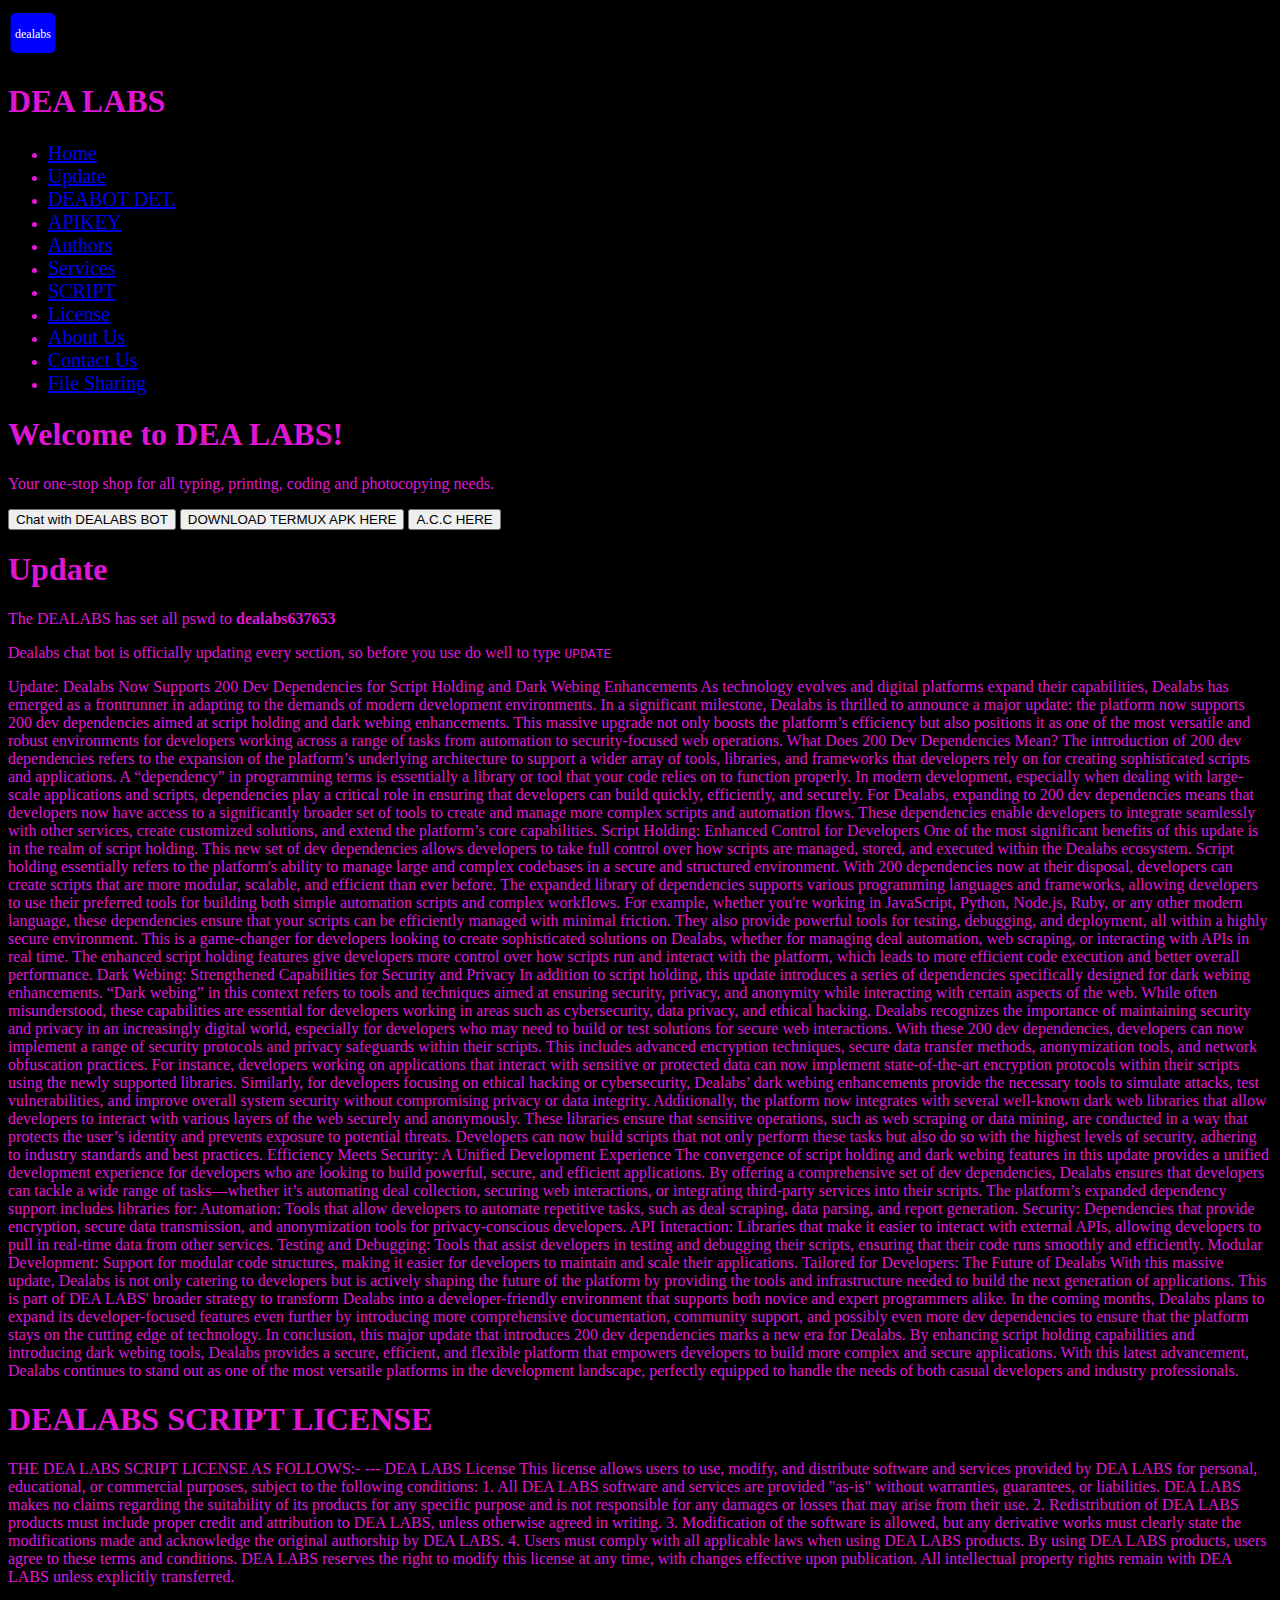
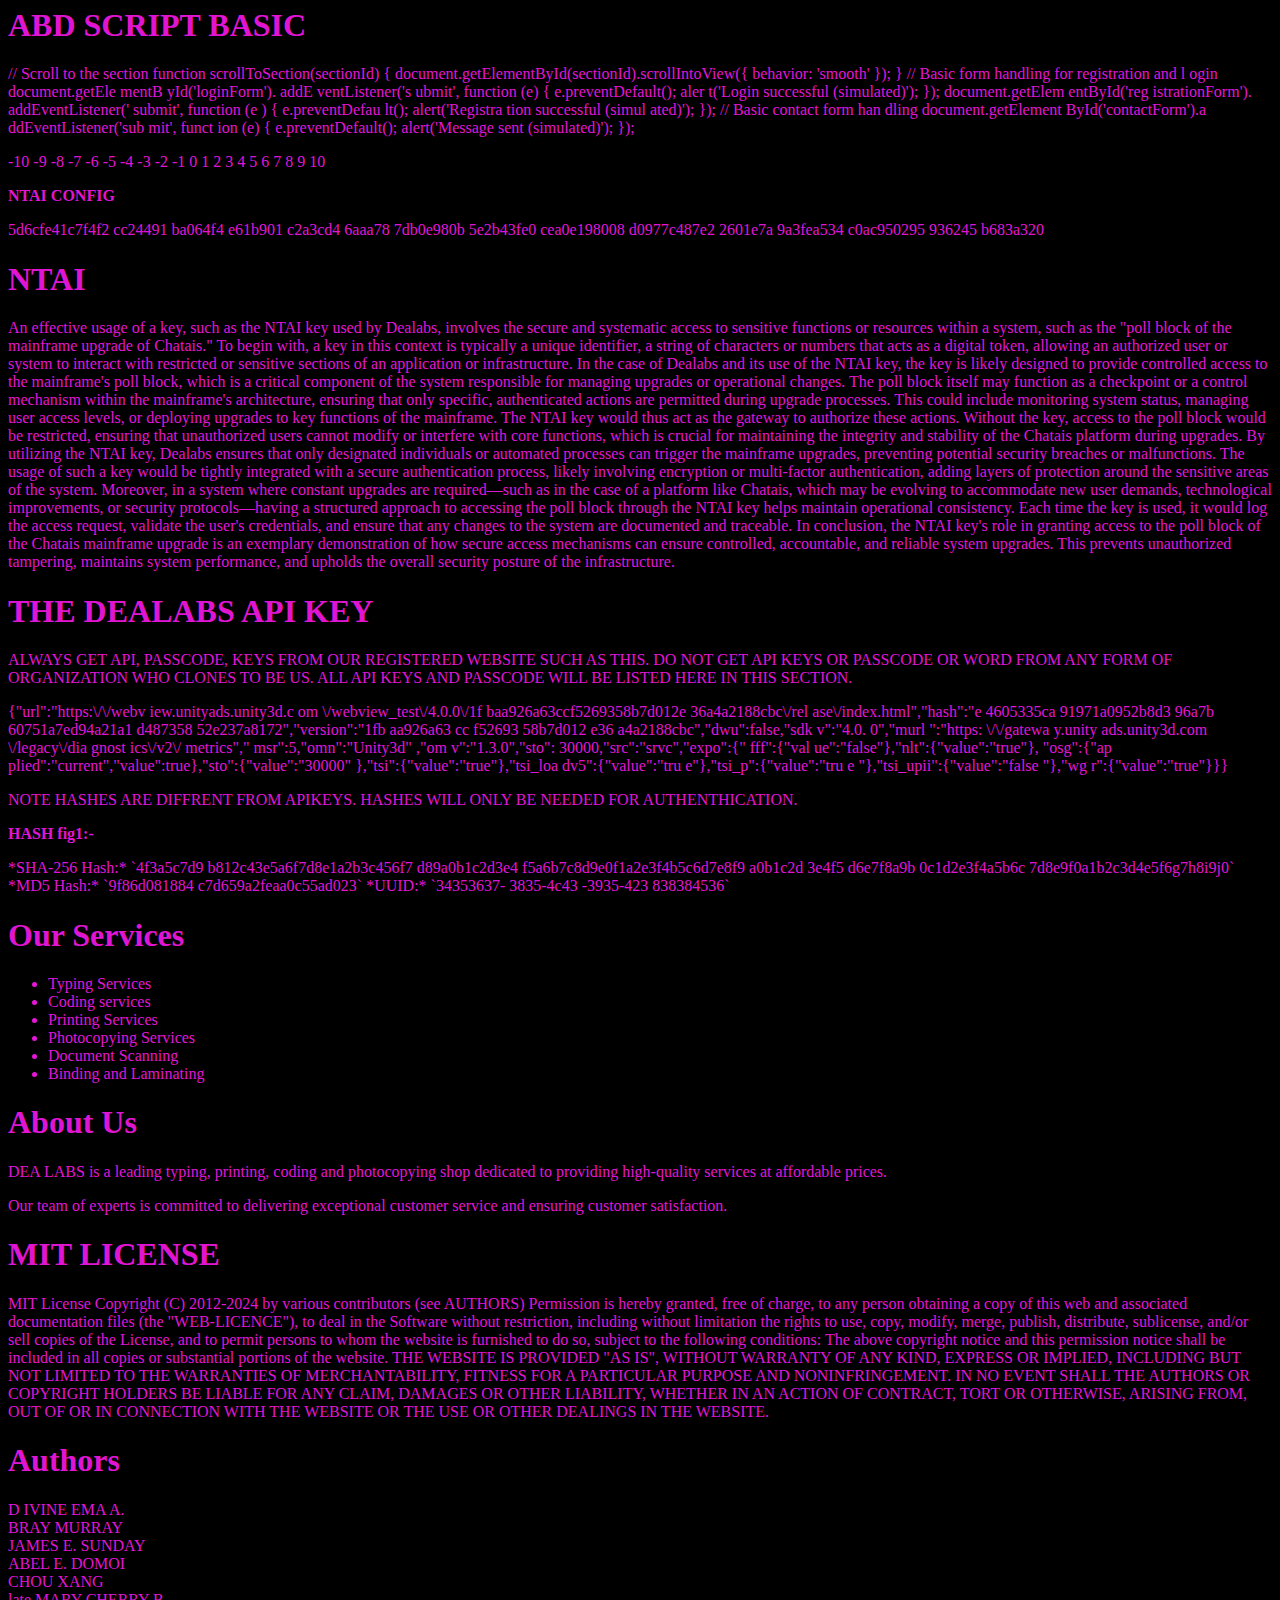
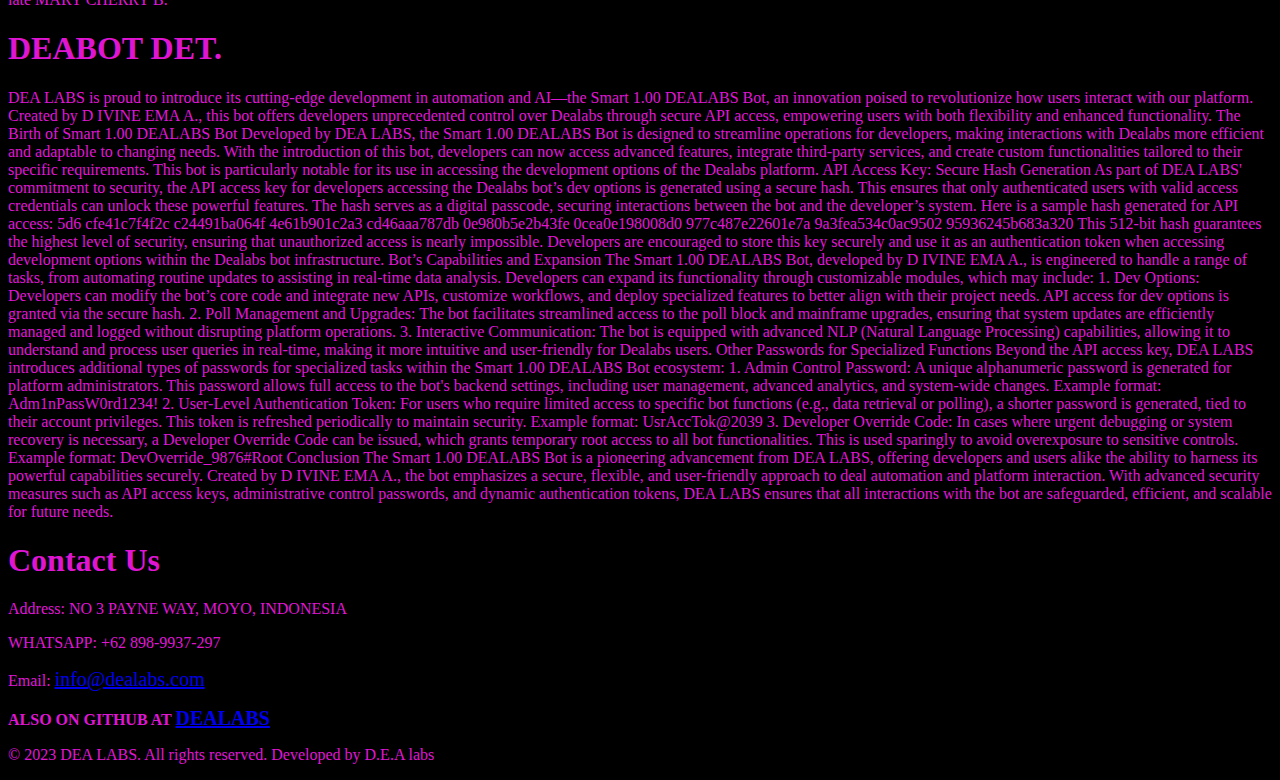
==== commit ce41b0d9: "Update index.html" ====
--- a/index.html
+++ b/index.html
@@ -132,21 +132,48 @@
     document.getElementById(sectionId).scrollIntoView({ behavior: 'smooth' });
 }
 
-// Basic form handling for registration and login
-document.getElementById('loginForm').addEventListener('submit', function (e) {
+// Basic form handling for registration and l
+ogin
+document.getEle
+mentB
+yId('loginForm').
+addE
+ventListener('s
+ubmit', 
+function (e) {
     e.preventDefault();
-    alert('Login successful (simulated)');
+    aler
+t('Login successful (simulated)');
 });
 
-document.getElementById('registrationForm').addEventListener('submit', function (e) {
+document.getElem
+entById('reg
+istrationForm').
+addEventListener('
+submit', function (e
+) {
+    e.preventDefau
+lt();
+    alert('Registra
+tion successful (simul
+ated)');
+});
+
+
+// Basic contact form 
+han
+dling
+
+document.getElement
+ById('contactForm').a
+ddEventListener('sub
+mit', funct
+ion (e) {
     e.preventDefault();
-    alert('Registration successful (simulated)');
-});
-
-// Basic contact form handling
-document.getElementById('contactForm').addEventListener('submit', function (e) {
-    e.preventDefault();
-    alert('Message sent (simulated)');
+
+
+    alert('Message
+ sent (simulated)');
 });</p>
 <p>-10  -9  -8  -7  -6  -5  -4  -3  -2  -1  0  1  2  3  4  5  6  7  8  9  10</p> 
 <strong> NTAI CONFIG</strong>
